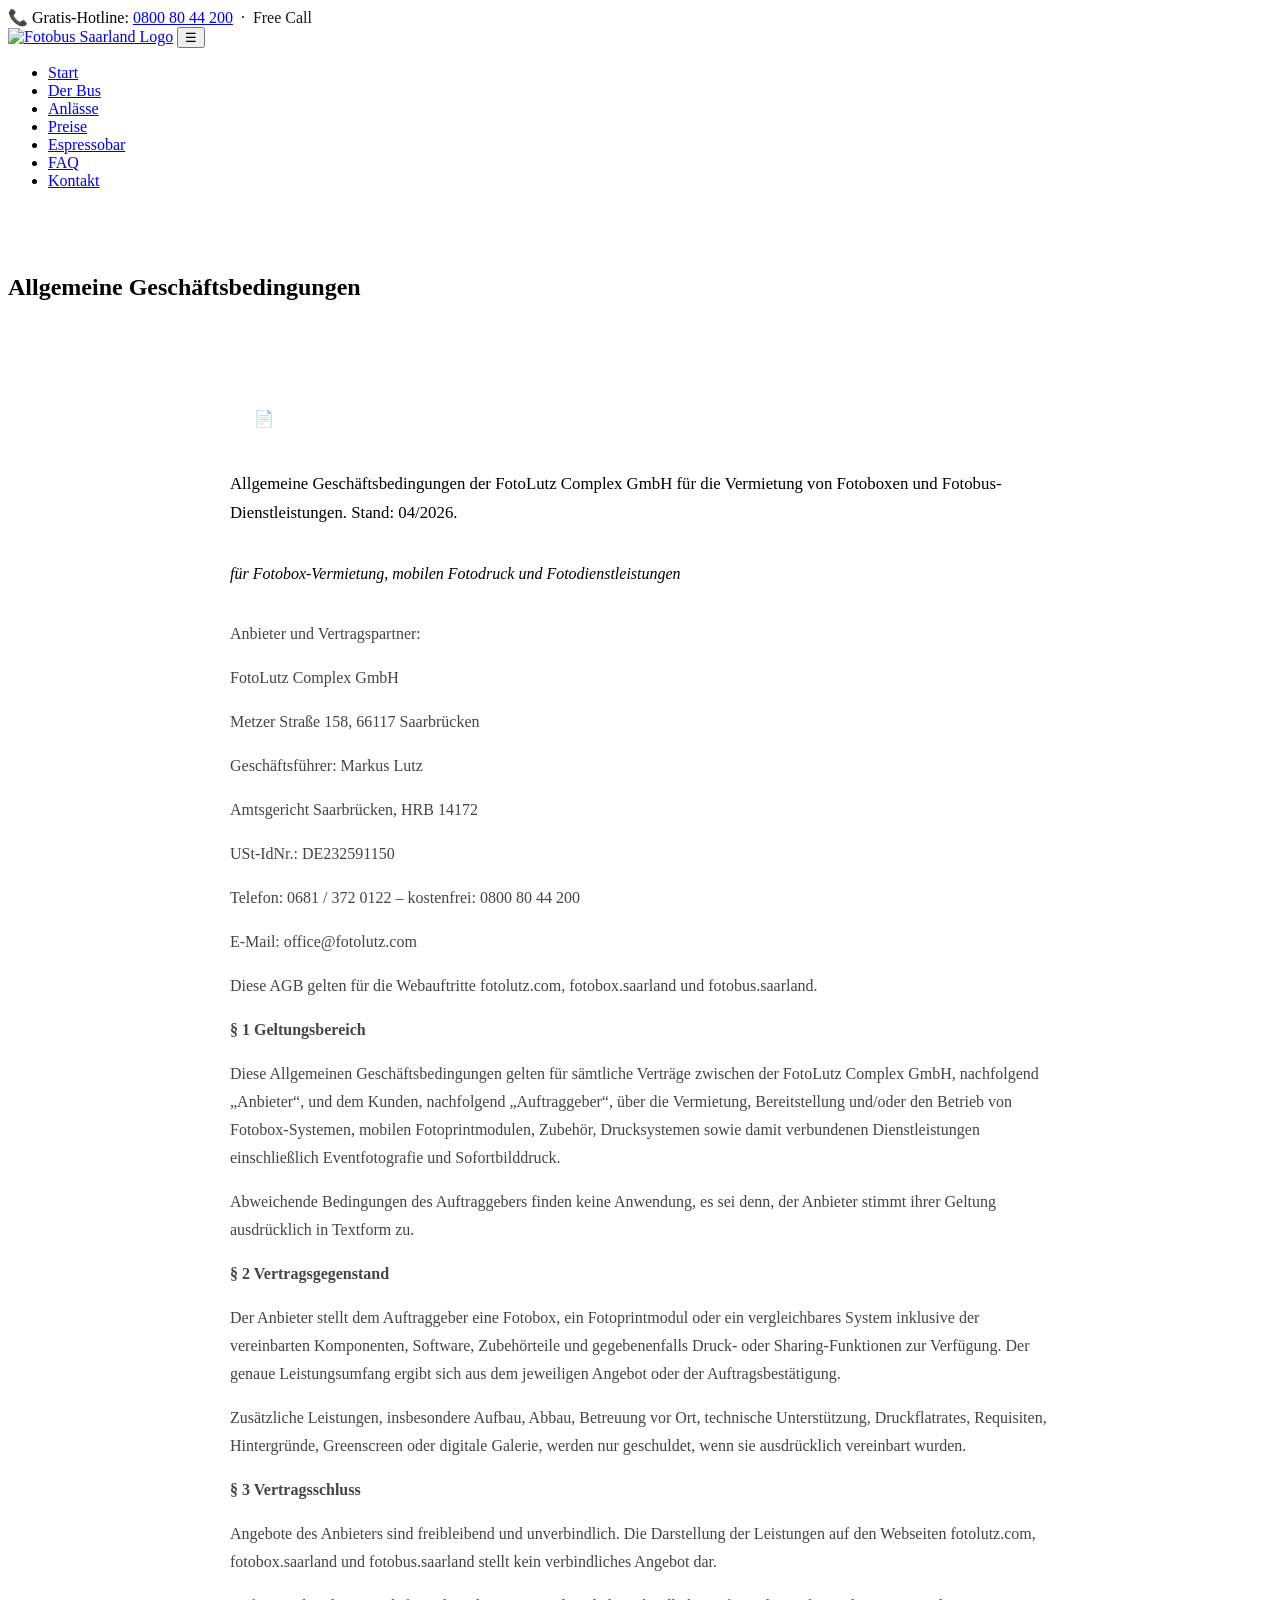
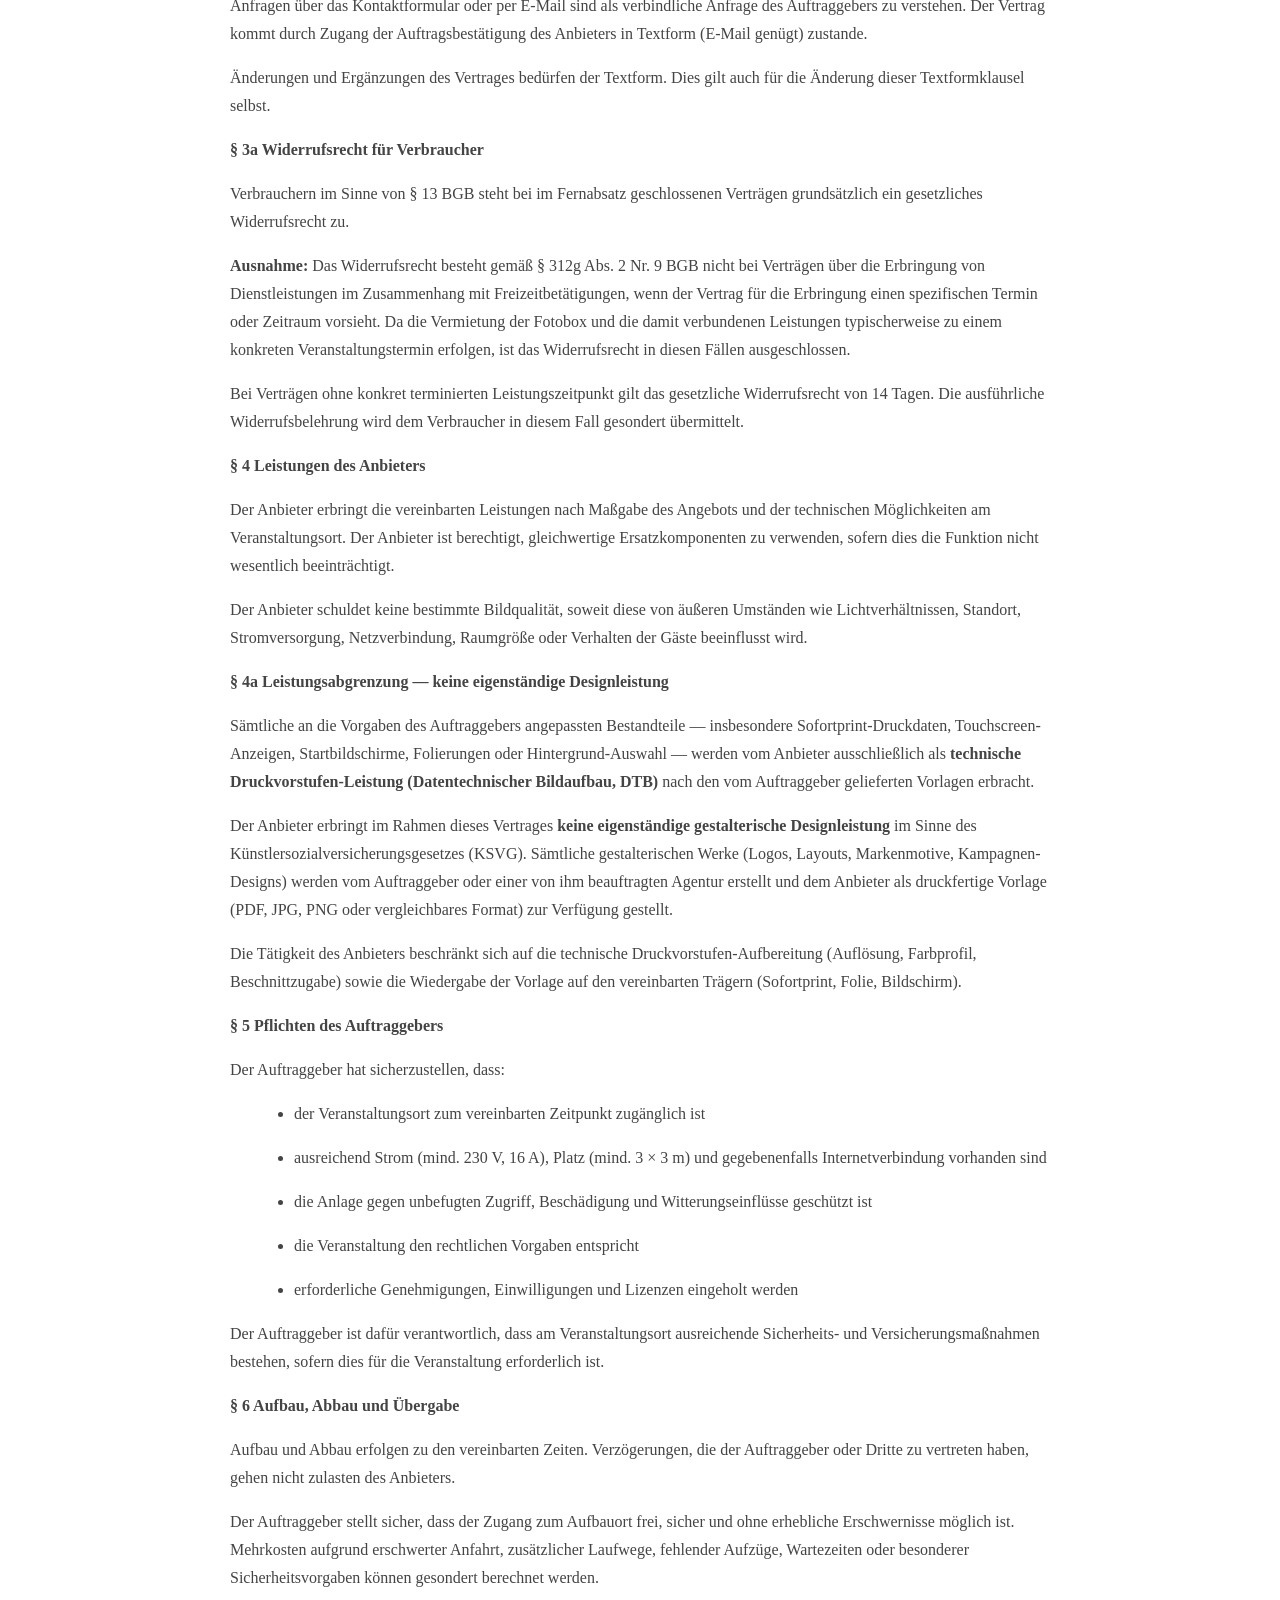
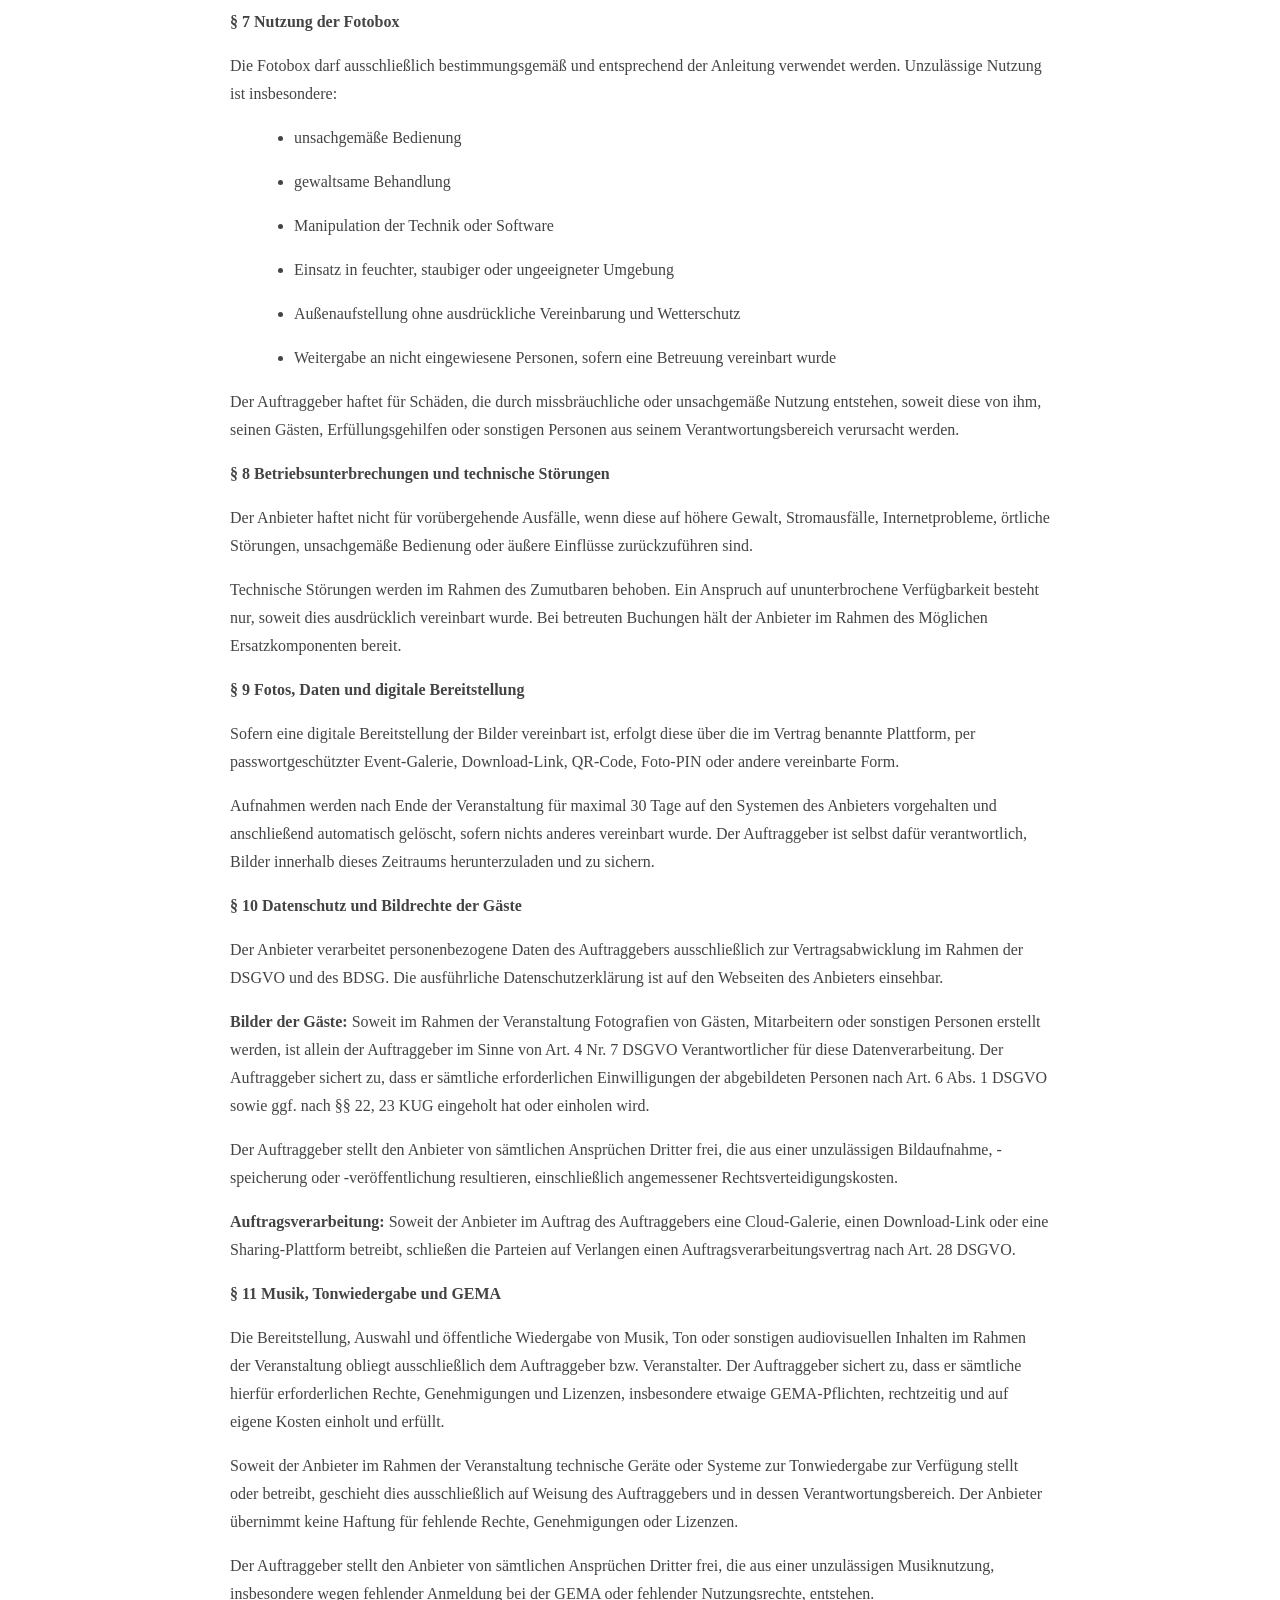
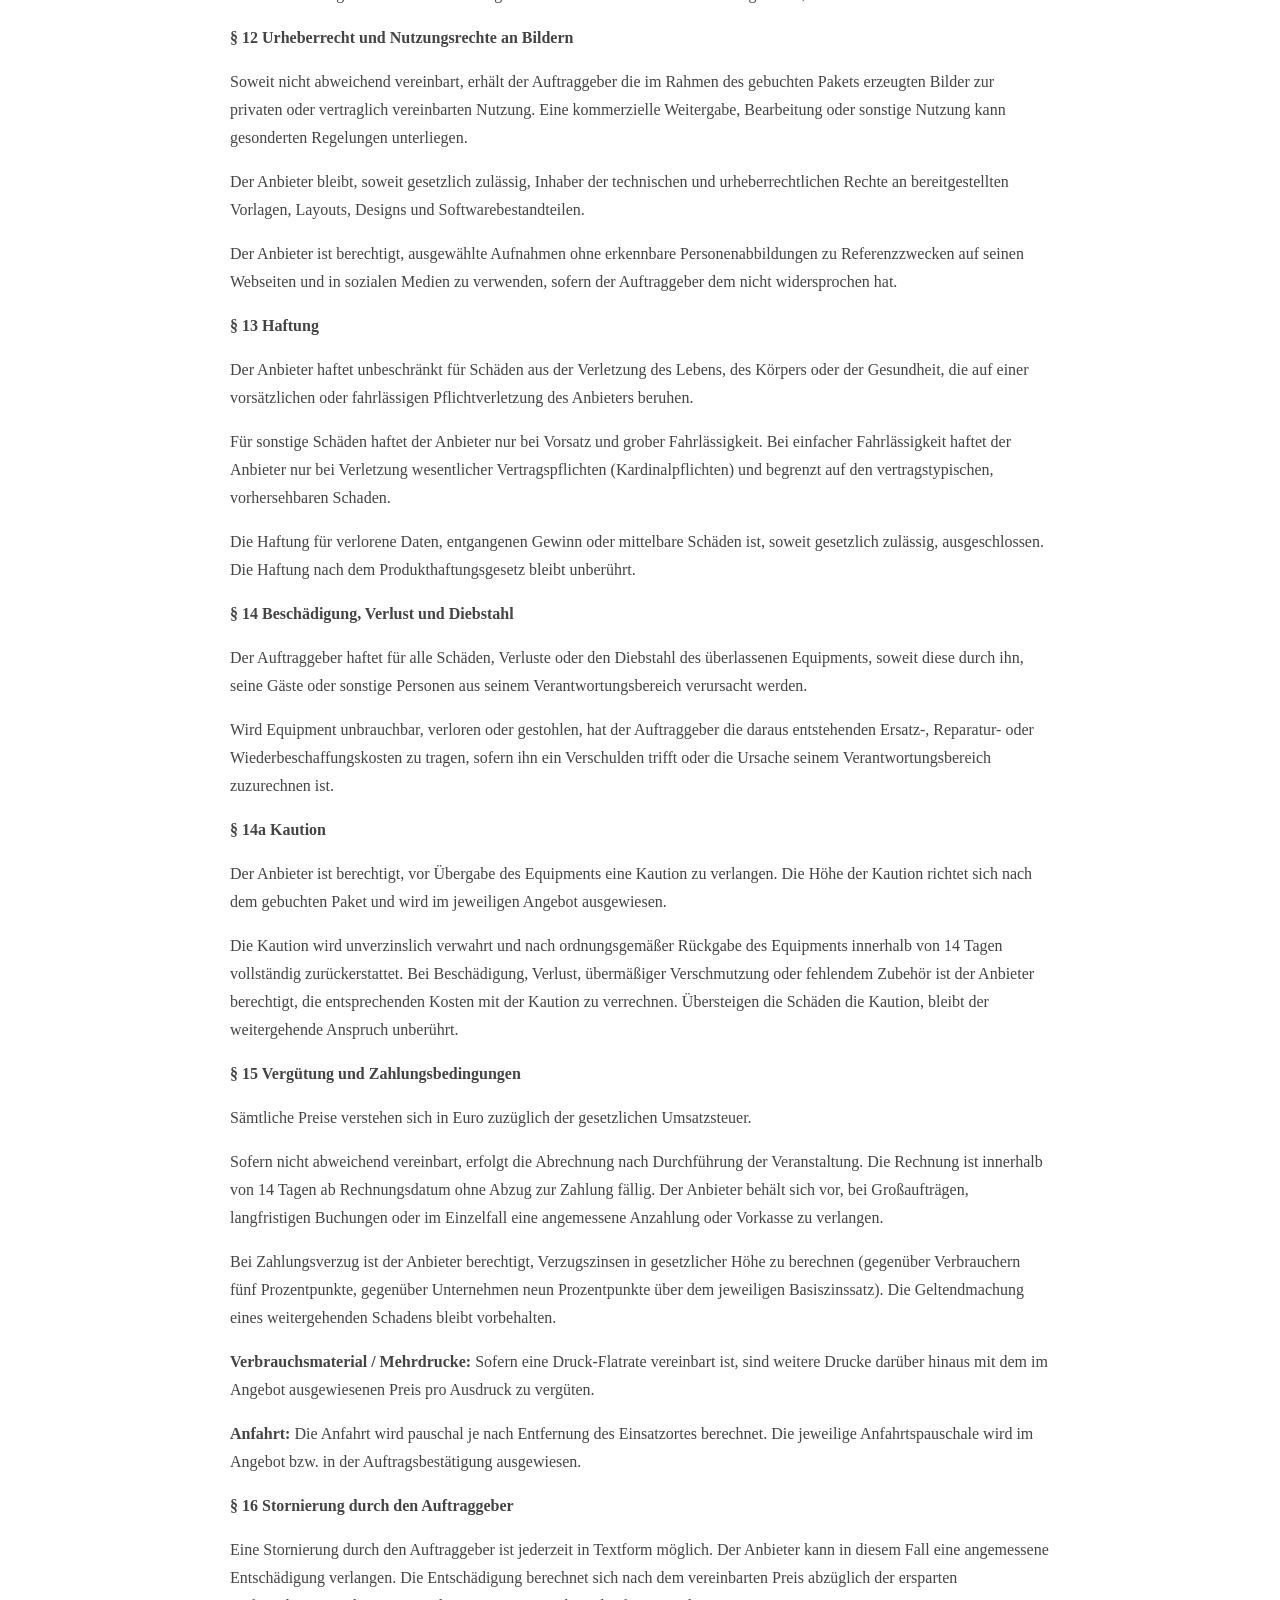
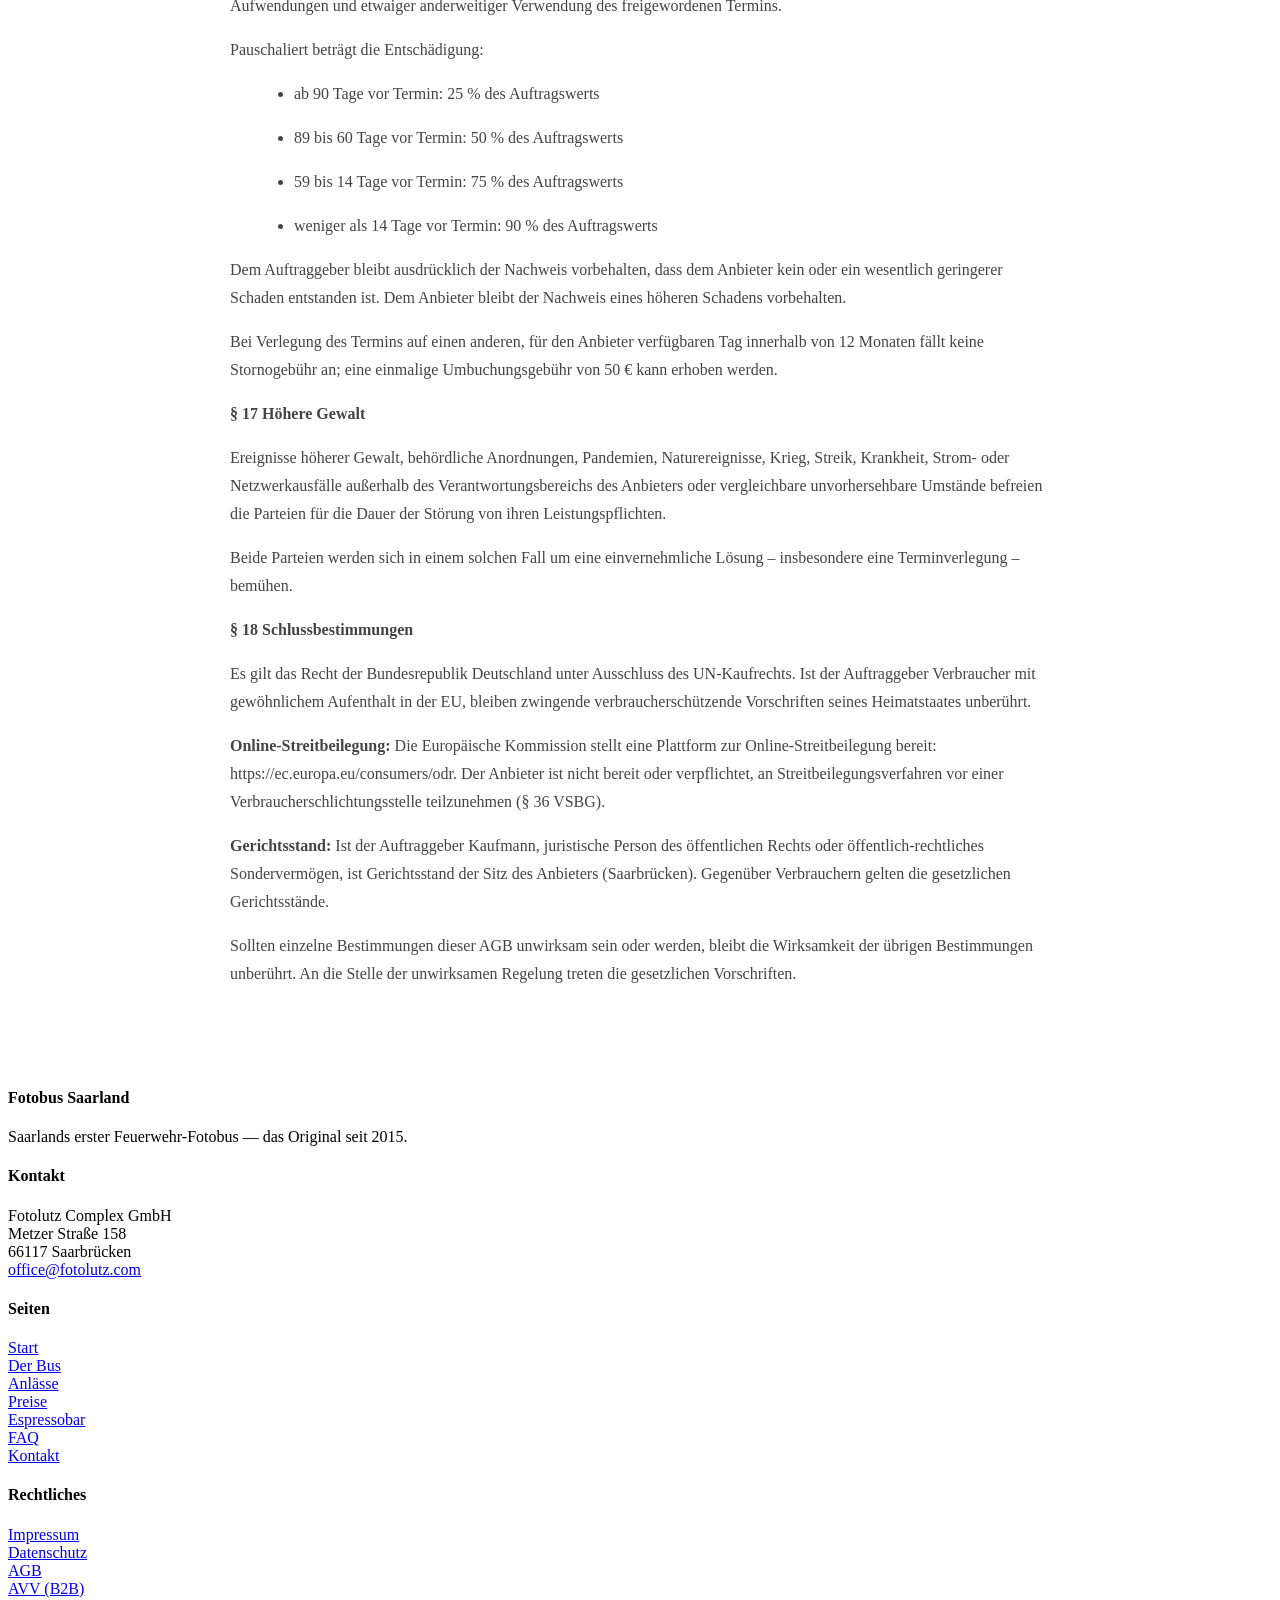
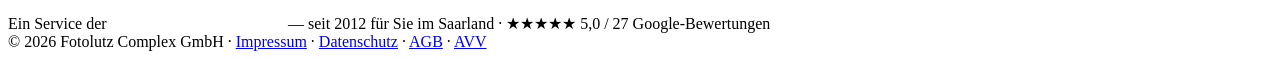
==== 06_Website_fotobus_saarland/agb.html @ db81fc32 "Eigene Espressobar-Seite + Menüpunkt — Add-on-Konzept, Preise-Seite entlastet" ====
<!doctype html>
<html lang="de">
<head>
<meta charset="utf-8">
<meta name="viewport" content="width=device-width, initial-scale=1">
<title>Allgemeine Geschäftsbedingungen (AGB) | Fotobus Saarland</title>
<meta name="description" content="AGB der FotoLutz Complex GmbH — Bedingungen zur Vermietung von Fotoboxen und Feuerwehr-Fotobus. Stand 04/2026.">
<meta name="robots" content="index, follow">
<link rel="canonical" href="https://fotobus.saarland/agb">
<link rel="icon" type="image/png" sizes="32x32" href="/assets/img/favicon-32x32.png">
<link rel="icon" type="image/png" sizes="16x16" href="/assets/img/favicon-16x16.png">
<link rel="icon" type="image/png" sizes="192x192" href="/assets/img/favicon-192x192.png">
<link rel="icon" type="image/png" sizes="512x512" href="/assets/img/favicon-512x512.png">
<link rel="apple-touch-icon" sizes="180x180" href="/assets/img/apple-touch-icon.png">
<link rel="shortcut icon" href="/favicon.ico">

<meta property="og:type" content="website">
<meta property="og:site_name" content="Fotobus Saarland">
<meta property="og:locale" content="de_DE">
<meta property="og:title" content="Allgemeine Geschäftsbedingungen (AGB) | Fotobus Saarland">
<meta property="og:description" content="AGB der FotoLutz Complex GmbH — Bedingungen zur Vermietung von Fotoboxen und Feuerwehr-Fotobus. Stand 04/2026.">
<meta property="og:image" content="https://fotobus.saarland/assets/img/og-default.jpg">
<meta property="og:url" content="https://fotobus.saarland/agb">

<link rel="stylesheet" href="/assets/css/style.css">
<style>
  .legal-content { max-width: 820px; margin: 0 auto; }
  .legal-content h2 { margin-top: 3rem; padding-top: 1.5rem; border-top: 2px solid var(--red); color: var(--dark); }
  .legal-content h2:first-of-type { border-top: 0; padding-top: 0; margin-top: 1rem; }
  .legal-content h3 { margin-top: 2rem; color: var(--red); font-size: 1.15rem; }
  .legal-content h4 { margin-top: 1.5rem; color: var(--dark); font-size: 1rem; }
  .legal-content p, .legal-content li { color: #444; line-height: 1.75; }
  .legal-content ul, .legal-content ol { margin: 1rem 0 1rem 1.5rem; }
  .legal-content li { margin-bottom: 0.5rem; }
  .legal-toc { background: var(--light); padding: 1.5rem 2rem; border-radius: 8px; border-left: 4px solid var(--red); margin: 2rem 0; }
  .legal-toc h3 { margin: 0 0 0.75rem; color: var(--red); }
  .legal-toc ol { margin: 0 0 0 1.25rem; padding: 0; }
  .legal-toc li { margin: 0.3rem 0; }
  .legal-toc a { color: var(--dark); text-decoration: none; }
  .legal-toc a:hover { color: var(--red); text-decoration: underline; }
  .legal-download { display: inline-block; padding: 0.75rem 1.5rem; background: var(--red); color: white; text-decoration: none; border-radius: 6px; font-weight: 600; margin-top: 1rem; }
  .legal-download:hover { background: var(--red-dark, #B50410); color: white; }
</style>
</head>
<body>

<div class="top-bar">📞 Gratis-Hotline: <a href="tel:0800804420">0800 80 44 200</a> &nbsp;·&nbsp; <span style="font-weight:400; opacity:.9;">Free Call</span></div>

<header class="site-header">
  <div class="container">
    <a href="/" aria-label="Fotobus Saarland Startseite"><img src="/assets/img/logo.png" alt="Fotobus Saarland Logo" class="logo"></a>
    <button class="nav-toggle" aria-label="Menü öffnen" aria-expanded="false">☰</button>
    <nav class="site-nav" aria-label="Hauptnavigation">
      <ul>
        <li><a href="/">Start</a></li>
        <li><a href="/der-bus.html">Der Bus</a></li>
        <li><a href="/anlaesse.html">Anlässe</a></li>
        <li><a href="/preise.html">Preise</a></li>
        <li><a href="/espressobar.html">Espressobar</a></li>
        <li><a href="/faq.html">FAQ</a></li>
        <li><a href="/kontakt.html">Kontakt</a></li>
      </ul>
    </nav>
  </div>
</header>

<section style="padding: 3rem 0 1.5rem;">
  <div class="container">
    <div class="divider"></div>
    <h1>Allgemeine Geschäftsbedingungen</h1>
  </div>
</section>

<section style="padding: 1rem 0 4rem;">
  <div class="container">
    <div class="legal-content">
<p style="margin-bottom: 1.5rem;"><a class="legal-download" href="/assets/docs/AGB_Fotolutz_2026.pdf" target="_blank" rel="noopener">📄 Als PDF herunterladen</a></p>
<p style="font-size: 1.05rem; color: var(--grey); margin-bottom: 2rem;">Allgemeine Geschäftsbedingungen der FotoLutz Complex GmbH für die Vermietung von Fotoboxen und Fotobus-Dienstleistungen. Stand: 04/2026.</p>
<p style="font-style:italic;color:var(--grey);margin-bottom:2rem;">für Fotobox-Vermietung, mobilen Fotodruck und Fotodienstleistungen</p><p>Anbieter und Vertragspartner:</p><p>FotoLutz Complex GmbH</p><p>Metzer Straße 158, 66117 Saarbrücken</p><p>Geschäftsführer: Markus Lutz</p><p>Amtsgericht Saarbrücken, HRB 14172</p><p>USt-IdNr.: DE232591150</p><p>Telefon: 0681 / 372 0122 – kostenfrei: 0800 80 44 200</p><p>E-Mail: office@fotolutz.com</p><p>Diese AGB gelten für die Webauftritte fotolutz.com, fotobox.saarland und fotobus.saarland.</p><p><strong>§ 1 Geltungsbereich</strong></p><p>Diese Allgemeinen Geschäftsbedingungen gelten für sämtliche Verträge zwischen der FotoLutz Complex GmbH, nachfolgend „Anbieter“, und dem Kunden, nachfolgend „Auftraggeber“, über die Vermietung, Bereitstellung und/oder den Betrieb von Fotobox-Systemen, mobilen Fotoprintmodulen, Zubehör, Drucksystemen sowie damit verbundenen Dienstleistungen einschließlich Eventfotografie und Sofortbilddruck.</p><p>Abweichende Bedingungen des Auftraggebers finden keine Anwendung, es sei denn, der Anbieter stimmt ihrer Geltung ausdrücklich in Textform zu.</p><p><strong>§ 2 Vertragsgegenstand</strong></p><p>Der Anbieter stellt dem Auftraggeber eine Fotobox, ein Fotoprintmodul oder ein vergleichbares System inklusive der vereinbarten Komponenten, Software, Zubehörteile und gegebenenfalls Druck- oder Sharing-Funktionen zur Verfügung. Der genaue Leistungsumfang ergibt sich aus dem jeweiligen Angebot oder der Auftragsbestätigung.</p><p>Zusätzliche Leistungen, insbesondere Aufbau, Abbau, Betreuung vor Ort, technische Unterstützung, Druckflatrates, Requisiten, Hintergründe, Greenscreen oder digitale Galerie, werden nur geschuldet, wenn sie ausdrücklich vereinbart wurden.</p><p><strong>§ 3 Vertragsschluss</strong></p><p>Angebote des Anbieters sind freibleibend und unverbindlich. Die Darstellung der Leistungen auf den Webseiten fotolutz.com, fotobox.saarland und fotobus.saarland stellt kein verbindliches Angebot dar.</p><p>Anfragen über das Kontaktformular oder per E-Mail sind als verbindliche Anfrage des Auftraggebers zu verstehen. Der Vertrag kommt durch Zugang der Auftragsbestätigung des Anbieters in Textform (E-Mail genügt) zustande.</p><p>Änderungen und Ergänzungen des Vertrages bedürfen der Textform. Dies gilt auch für die Änderung dieser Textformklausel selbst.</p><p><strong>§ 3a Widerrufsrecht für Verbraucher</strong></p><p>Verbrauchern im Sinne von § 13 BGB steht bei im Fernabsatz geschlossenen Verträgen grundsätzlich ein gesetzliches Widerrufsrecht zu.</p><p><strong>Ausnahme:</strong> Das Widerrufsrecht besteht gemäß § 312g Abs. 2 Nr. 9 BGB nicht bei Verträgen über die Erbringung von Dienstleistungen im Zusammenhang mit Freizeitbetätigungen, wenn der Vertrag für die Erbringung einen spezifischen Termin oder Zeitraum vorsieht. Da die Vermietung der Fotobox und die damit verbundenen Leistungen typischerweise zu einem konkreten Veranstaltungstermin erfolgen, ist das Widerrufsrecht in diesen Fällen ausgeschlossen.</p><p>Bei Verträgen ohne konkret terminierten Leistungszeitpunkt gilt das gesetzliche Widerrufsrecht von 14 Tagen. Die ausführliche Widerrufsbelehrung wird dem Verbraucher in diesem Fall gesondert übermittelt.</p><p><strong>§ 4 Leistungen des Anbieters</strong></p><p>Der Anbieter erbringt die vereinbarten Leistungen nach Maßgabe des Angebots und der technischen Möglichkeiten am Veranstaltungsort. Der Anbieter ist berechtigt, gleichwertige Ersatzkomponenten zu verwenden, sofern dies die Funktion nicht wesentlich beeinträchtigt.</p><p>Der Anbieter schuldet keine bestimmte Bildqualität, soweit diese von äußeren Umständen wie Lichtverhältnissen, Standort, Stromversorgung, Netzverbindung, Raumgröße oder Verhalten der Gäste beeinflusst wird.</p><p><strong>§ 4a Leistungsabgrenzung — keine eigenständige Designleistung</strong></p><p>Sämtliche an die Vorgaben des Auftraggebers angepassten Bestandteile — insbesondere Sofortprint-Druckdaten, Touchscreen-Anzeigen, Startbildschirme, Folierungen oder Hintergrund-Auswahl — werden vom Anbieter ausschließlich als <strong>technische Druckvorstufen-Leistung (Datentechnischer Bildaufbau, DTB)</strong> nach den vom Auftraggeber gelieferten Vorlagen erbracht.</p><p>Der Anbieter erbringt im Rahmen dieses Vertrages <strong>keine eigenständige gestalterische Designleistung</strong> im Sinne des Künstlersozialversicherungsgesetzes (KSVG). Sämtliche gestalterischen Werke (Logos, Layouts, Markenmotive, Kampagnen-Designs) werden vom Auftraggeber oder einer von ihm beauftragten Agentur erstellt und dem Anbieter als druckfertige Vorlage (PDF, JPG, PNG oder vergleichbares Format) zur Verfügung gestellt.</p><p>Die Tätigkeit des Anbieters beschränkt sich auf die technische Druckvorstufen-Aufbereitung (Auflösung, Farbprofil, Beschnittzugabe) sowie die Wiedergabe der Vorlage auf den vereinbarten Trägern (Sofortprint, Folie, Bildschirm).</p><p><strong>§ 5 Pflichten des Auftraggebers</strong></p><p>Der Auftraggeber hat sicherzustellen, dass:</p><ul><li><p>der Veranstaltungsort zum vereinbarten Zeitpunkt zugänglich ist</p></li><li><p>ausreichend Strom (mind. 230 V, 16 A), Platz (mind. 3 × 3 m) und gegebenenfalls Internetverbindung vorhanden sind</p></li><li><p>die Anlage gegen unbefugten Zugriff, Beschädigung und Witterungseinflüsse geschützt ist</p></li><li><p>die Veranstaltung den rechtlichen Vorgaben entspricht</p></li><li><p>erforderliche Genehmigungen, Einwilligungen und Lizenzen eingeholt werden</p></li></ul><p>Der Auftraggeber ist dafür verantwortlich, dass am Veranstaltungsort ausreichende Sicherheits- und Versicherungsmaßnahmen bestehen, sofern dies für die Veranstaltung erforderlich ist.</p><p><strong>§ 6 Aufbau, Abbau und Übergabe</strong></p><p>Aufbau und Abbau erfolgen zu den vereinbarten Zeiten. Verzögerungen, die der Auftraggeber oder Dritte zu vertreten haben, gehen nicht zulasten des Anbieters.</p><p>Der Auftraggeber stellt sicher, dass der Zugang zum Aufbauort frei, sicher und ohne erhebliche Erschwernisse möglich ist. Mehrkosten aufgrund erschwerter Anfahrt, zusätzlicher Laufwege, fehlender Aufzüge, Wartezeiten oder besonderer Sicherheitsvorgaben können gesondert berechnet werden.</p><p><strong>§ 7 Nutzung der Fotobox</strong></p><p>Die Fotobox darf ausschließlich bestimmungsgemäß und entsprechend der Anleitung verwendet werden. Unzulässige Nutzung ist insbesondere:</p><ul><li><p>unsachgemäße Bedienung</p></li><li><p>gewaltsame Behandlung</p></li><li><p>Manipulation der Technik oder Software</p></li><li><p>Einsatz in feuchter, staubiger oder ungeeigneter Umgebung</p></li><li><p>Außenaufstellung ohne ausdrückliche Vereinbarung und Wetterschutz</p></li><li><p>Weitergabe an nicht eingewiesene Personen, sofern eine Betreuung vereinbart wurde</p></li></ul><p>Der Auftraggeber haftet für Schäden, die durch missbräuchliche oder unsachgemäße Nutzung entstehen, soweit diese von ihm, seinen Gästen, Erfüllungsgehilfen oder sonstigen Personen aus seinem Verantwortungsbereich verursacht werden.</p><p><strong>§ 8 Betriebsunterbrechungen und technische Störungen</strong></p><p>Der Anbieter haftet nicht für vorübergehende Ausfälle, wenn diese auf höhere Gewalt, Stromausfälle, Internetprobleme, örtliche Störungen, unsachgemäße Bedienung oder äußere Einflüsse zurückzuführen sind.</p><p>Technische Störungen werden im Rahmen des Zumutbaren behoben. Ein Anspruch auf ununterbrochene Verfügbarkeit besteht nur, soweit dies ausdrücklich vereinbart wurde. Bei betreuten Buchungen hält der Anbieter im Rahmen des Möglichen Ersatzkomponenten bereit.</p><p><strong>§ 9 Fotos, Daten und digitale Bereitstellung</strong></p><p>Sofern eine digitale Bereitstellung der Bilder vereinbart ist, erfolgt diese über die im Vertrag benannte Plattform, per passwortgeschützter Event-Galerie, Download-Link, QR-Code, Foto-PIN oder andere vereinbarte Form.</p><p>Aufnahmen werden nach Ende der Veranstaltung für maximal 30 Tage auf den Systemen des Anbieters vorgehalten und anschließend automatisch gelöscht, sofern nichts anderes vereinbart wurde. Der Auftraggeber ist selbst dafür verantwortlich, Bilder innerhalb dieses Zeitraums herunterzuladen und zu sichern.</p><p><strong>§ 10 Datenschutz und Bildrechte der Gäste</strong></p><p>Der Anbieter verarbeitet personenbezogene Daten des Auftraggebers ausschließlich zur Vertragsabwicklung im Rahmen der DSGVO und des BDSG. Die ausführliche Datenschutzerklärung ist auf den Webseiten des Anbieters einsehbar.</p><p><strong>Bilder der Gäste:</strong> Soweit im Rahmen der Veranstaltung Fotografien von Gästen, Mitarbeitern oder sonstigen Personen erstellt werden, ist allein der Auftraggeber im Sinne von Art. 4 Nr. 7 DSGVO Verantwortlicher für diese Datenverarbeitung. Der Auftraggeber sichert zu, dass er sämtliche erforderlichen Einwilligungen der abgebildeten Personen nach Art. 6 Abs. 1 DSGVO sowie ggf. nach §§ 22, 23 KUG eingeholt hat oder einholen wird.</p><p>Der Auftraggeber stellt den Anbieter von sämtlichen Ansprüchen Dritter frei, die aus einer unzulässigen Bildaufnahme, -speicherung oder -veröffentlichung resultieren, einschließlich angemessener Rechtsverteidigungskosten.</p><p><strong>Auftragsverarbeitung:</strong> Soweit der Anbieter im Auftrag des Auftraggebers eine Cloud-Galerie, einen Download-Link oder eine Sharing-Plattform betreibt, schließen die Parteien auf Verlangen einen Auftragsverarbeitungsvertrag nach Art. 28 DSGVO.</p><p><strong>§ 11 Musik, Tonwiedergabe und GEMA</strong></p><p>Die Bereitstellung, Auswahl und öffentliche Wiedergabe von Musik, Ton oder sonstigen audiovisuellen Inhalten im Rahmen der Veranstaltung obliegt ausschließlich dem Auftraggeber bzw. Veranstalter. Der Auftraggeber sichert zu, dass er sämtliche hierfür erforderlichen Rechte, Genehmigungen und Lizenzen, insbesondere etwaige GEMA-Pflichten, rechtzeitig und auf eigene Kosten einholt und erfüllt.</p><p>Soweit der Anbieter im Rahmen der Veranstaltung technische Geräte oder Systeme zur Tonwiedergabe zur Verfügung stellt oder betreibt, geschieht dies ausschließlich auf Weisung des Auftraggebers und in dessen Verantwortungsbereich. Der Anbieter übernimmt keine Haftung für fehlende Rechte, Genehmigungen oder Lizenzen.</p><p>Der Auftraggeber stellt den Anbieter von sämtlichen Ansprüchen Dritter frei, die aus einer unzulässigen Musiknutzung, insbesondere wegen fehlender Anmeldung bei der GEMA oder fehlender Nutzungsrechte, entstehen.</p><p><strong>§ 12 Urheberrecht und Nutzungsrechte an Bildern</strong></p><p>Soweit nicht abweichend vereinbart, erhält der Auftraggeber die im Rahmen des gebuchten Pakets erzeugten Bilder zur privaten oder vertraglich vereinbarten Nutzung. Eine kommerzielle Weitergabe, Bearbeitung oder sonstige Nutzung kann gesonderten Regelungen unterliegen.</p><p>Der Anbieter bleibt, soweit gesetzlich zulässig, Inhaber der technischen und urheberrechtlichen Rechte an bereitgestellten Vorlagen, Layouts, Designs und Softwarebestandteilen.</p><p>Der Anbieter ist berechtigt, ausgewählte Aufnahmen ohne erkennbare Personenabbildungen zu Referenzzwecken auf seinen Webseiten und in sozialen Medien zu verwenden, sofern der Auftraggeber dem nicht widersprochen hat.</p><p><strong>§ 13 Haftung</strong></p><p>Der Anbieter haftet unbeschränkt für Schäden aus der Verletzung des Lebens, des Körpers oder der Gesundheit, die auf einer vorsätzlichen oder fahrlässigen Pflichtverletzung des Anbieters beruhen.</p><p>Für sonstige Schäden haftet der Anbieter nur bei Vorsatz und grober Fahrlässigkeit. Bei einfacher Fahrlässigkeit haftet der Anbieter nur bei Verletzung wesentlicher Vertragspflichten (Kardinalpflichten) und begrenzt auf den vertragstypischen, vorhersehbaren Schaden.</p><p>Die Haftung für verlorene Daten, entgangenen Gewinn oder mittelbare Schäden ist, soweit gesetzlich zulässig, ausgeschlossen. Die Haftung nach dem Produkthaftungsgesetz bleibt unberührt.</p><p><strong>§ 14 Beschädigung, Verlust und Diebstahl</strong></p><p>Der Auftraggeber haftet für alle Schäden, Verluste oder den Diebstahl des überlassenen Equipments, soweit diese durch ihn, seine Gäste oder sonstige Personen aus seinem Verantwortungsbereich verursacht werden.</p><p>Wird Equipment unbrauchbar, verloren oder gestohlen, hat der Auftraggeber die daraus entstehenden Ersatz-, Reparatur- oder Wiederbeschaffungskosten zu tragen, sofern ihn ein Verschulden trifft oder die Ursache seinem Verantwortungsbereich zuzurechnen ist.</p><p><strong>§ 14a Kaution</strong></p><p>Der Anbieter ist berechtigt, vor Übergabe des Equipments eine Kaution zu verlangen. Die Höhe der Kaution richtet sich nach dem gebuchten Paket und wird im jeweiligen Angebot ausgewiesen.</p><p>Die Kaution wird unverzinslich verwahrt und nach ordnungsgemäßer Rückgabe des Equipments innerhalb von 14 Tagen vollständig zurückerstattet. Bei Beschädigung, Verlust, übermäßiger Verschmutzung oder fehlendem Zubehör ist der Anbieter berechtigt, die entsprechenden Kosten mit der Kaution zu verrechnen. Übersteigen die Schäden die Kaution, bleibt der weitergehende Anspruch unberührt.</p><p><strong>§ 15 Vergütung und Zahlungsbedingungen</strong></p><p>Sämtliche Preise verstehen sich in Euro zuzüglich der gesetzlichen Umsatzsteuer.</p><p>Sofern nicht abweichend vereinbart, erfolgt die Abrechnung nach Durchführung der Veranstaltung. Die Rechnung ist innerhalb von 14 Tagen ab Rechnungsdatum ohne Abzug zur Zahlung fällig. Der Anbieter behält sich vor, bei Großaufträgen, langfristigen Buchungen oder im Einzelfall eine angemessene Anzahlung oder Vorkasse zu verlangen.</p><p>Bei Zahlungsverzug ist der Anbieter berechtigt, Verzugszinsen in gesetzlicher Höhe zu berechnen (gegenüber Verbrauchern fünf Prozentpunkte, gegenüber Unternehmen neun Prozentpunkte über dem jeweiligen Basiszinssatz). Die Geltendmachung eines weitergehenden Schadens bleibt vorbehalten.</p><p><strong>Verbrauchsmaterial / Mehrdrucke:</strong> Sofern eine Druck-Flatrate vereinbart ist, sind weitere Drucke darüber hinaus mit dem im Angebot ausgewiesenen Preis pro Ausdruck zu vergüten.</p><p><strong>Anfahrt:</strong> Die Anfahrt wird pauschal je nach Entfernung des Einsatzortes berechnet. Die jeweilige Anfahrtspauschale wird im Angebot bzw. in der Auftragsbestätigung ausgewiesen.</p><p><strong>§ 16 Stornierung durch den Auftraggeber</strong></p><p>Eine Stornierung durch den Auftraggeber ist jederzeit in Textform möglich. Der Anbieter kann in diesem Fall eine angemessene Entschädigung verlangen. Die Entschädigung berechnet sich nach dem vereinbarten Preis abzüglich der ersparten Aufwendungen und etwaiger anderweitiger Verwendung des freigewordenen Termins.</p><p>Pauschaliert beträgt die Entschädigung:</p><ul><li><p>ab 90 Tage vor Termin: 25 % des Auftragswerts</p></li><li><p>89 bis 60 Tage vor Termin: 50 % des Auftragswerts</p></li><li><p>59 bis 14 Tage vor Termin: 75 % des Auftragswerts</p></li><li><p>weniger als 14 Tage vor Termin: 90 % des Auftragswerts</p></li></ul><p>Dem Auftraggeber bleibt ausdrücklich der Nachweis vorbehalten, dass dem Anbieter kein oder ein wesentlich geringerer Schaden entstanden ist. Dem Anbieter bleibt der Nachweis eines höheren Schadens vorbehalten.</p><p>Bei Verlegung des Termins auf einen anderen, für den Anbieter verfügbaren Tag innerhalb von 12 Monaten fällt keine Stornogebühr an; eine einmalige Umbuchungsgebühr von 50 € kann erhoben werden.</p><p><strong>§ 17 Höhere Gewalt</strong></p><p>Ereignisse höherer Gewalt, behördliche Anordnungen, Pandemien, Naturereignisse, Krieg, Streik, Krankheit, Strom- oder Netzwerkausfälle außerhalb des Verantwortungsbereichs des Anbieters oder vergleichbare unvorhersehbare Umstände befreien die Parteien für die Dauer der Störung von ihren Leistungspflichten.</p><p>Beide Parteien werden sich in einem solchen Fall um eine einvernehmliche Lösung – insbesondere eine Terminverlegung – bemühen.</p><p><strong>§ 18 Schlussbestimmungen</strong></p><p>Es gilt das Recht der Bundesrepublik Deutschland unter Ausschluss des UN-Kaufrechts. Ist der Auftraggeber Verbraucher mit gewöhnlichem Aufenthalt in der EU, bleiben zwingende verbraucherschützende Vorschriften seines Heimatstaates unberührt.</p><p><strong>Online-Streitbeilegung:</strong> Die Europäische Kommission stellt eine Plattform zur Online-Streitbeilegung bereit: https://ec.europa.eu/consumers/odr. Der Anbieter ist nicht bereit oder verpflichtet, an Streitbeilegungsverfahren vor einer Verbraucherschlichtungsstelle teilzunehmen (§ 36 VSBG).</p><p><strong>Gerichtsstand:</strong> Ist der Auftraggeber Kaufmann, juristische Person des öffentlichen Rechts oder öffentlich-rechtliches Sondervermögen, ist Gerichtsstand der Sitz des Anbieters (Saarbrücken). Gegenüber Verbrauchern gelten die gesetzlichen Gerichtsstände.</p><p>Sollten einzelne Bestimmungen dieser AGB unwirksam sein oder werden, bleibt die Wirksamkeit der übrigen Bestimmungen unberührt. An die Stelle der unwirksamen Regelung treten die gesetzlichen Vorschriften.</p>

    </div>
  </div>
</section>

<footer class="site-footer">
  <div class="container">
    <div class="footer-grid">
      <div><h4>Fotobus Saarland</h4><p>Saarlands erster Feuerwehr-Fotobus — das Original seit 2015.</p></div>
      <div><h4>Kontakt</h4><p>Fotolutz Complex GmbH<br>Metzer Straße 158<br>66117 Saarbrücken<br><a href="mailto:office@fotolutz.com">office@fotolutz.com</a></p></div>
      <div><h4>Seiten</h4><p><a href="/">Start</a><br><a href="/der-bus.html">Der Bus</a><br><a href="/anlaesse.html">Anlässe</a><br><a href="/preise.html">Preise</a><br><a href="/espressobar.html">Espressobar</a><br><a href="/faq.html">FAQ</a><br><a href="/kontakt.html">Kontakt</a></p></div>
      <div><h4>Rechtliches</h4><p><a href="/impressum.html">Impressum</a><br><a href="/datenschutz.html">Datenschutz</a><br><a href="/agb.html">AGB</a><br><a href="/avv.html">AVV (B2B)</a></p></div>
    </div>
    <div class="footer-bottom">Ein Service der <strong style="color: white;">Fotolutz Complex GmbH</strong> — seit 2012 für Sie im Saarland · ★★★★★ 5,0 / 27 Google-Bewertungen<br>© 2026 Fotolutz Complex GmbH · <a href="/impressum.html">Impressum</a> · <a href="/datenschutz.html">Datenschutz</a> · <a href="/agb.html">AGB</a> · <a href="/avv.html">AVV</a></div>
  </div>
</footer>
<script src="/assets/js/main.js" defer></script>
</body>
</html>
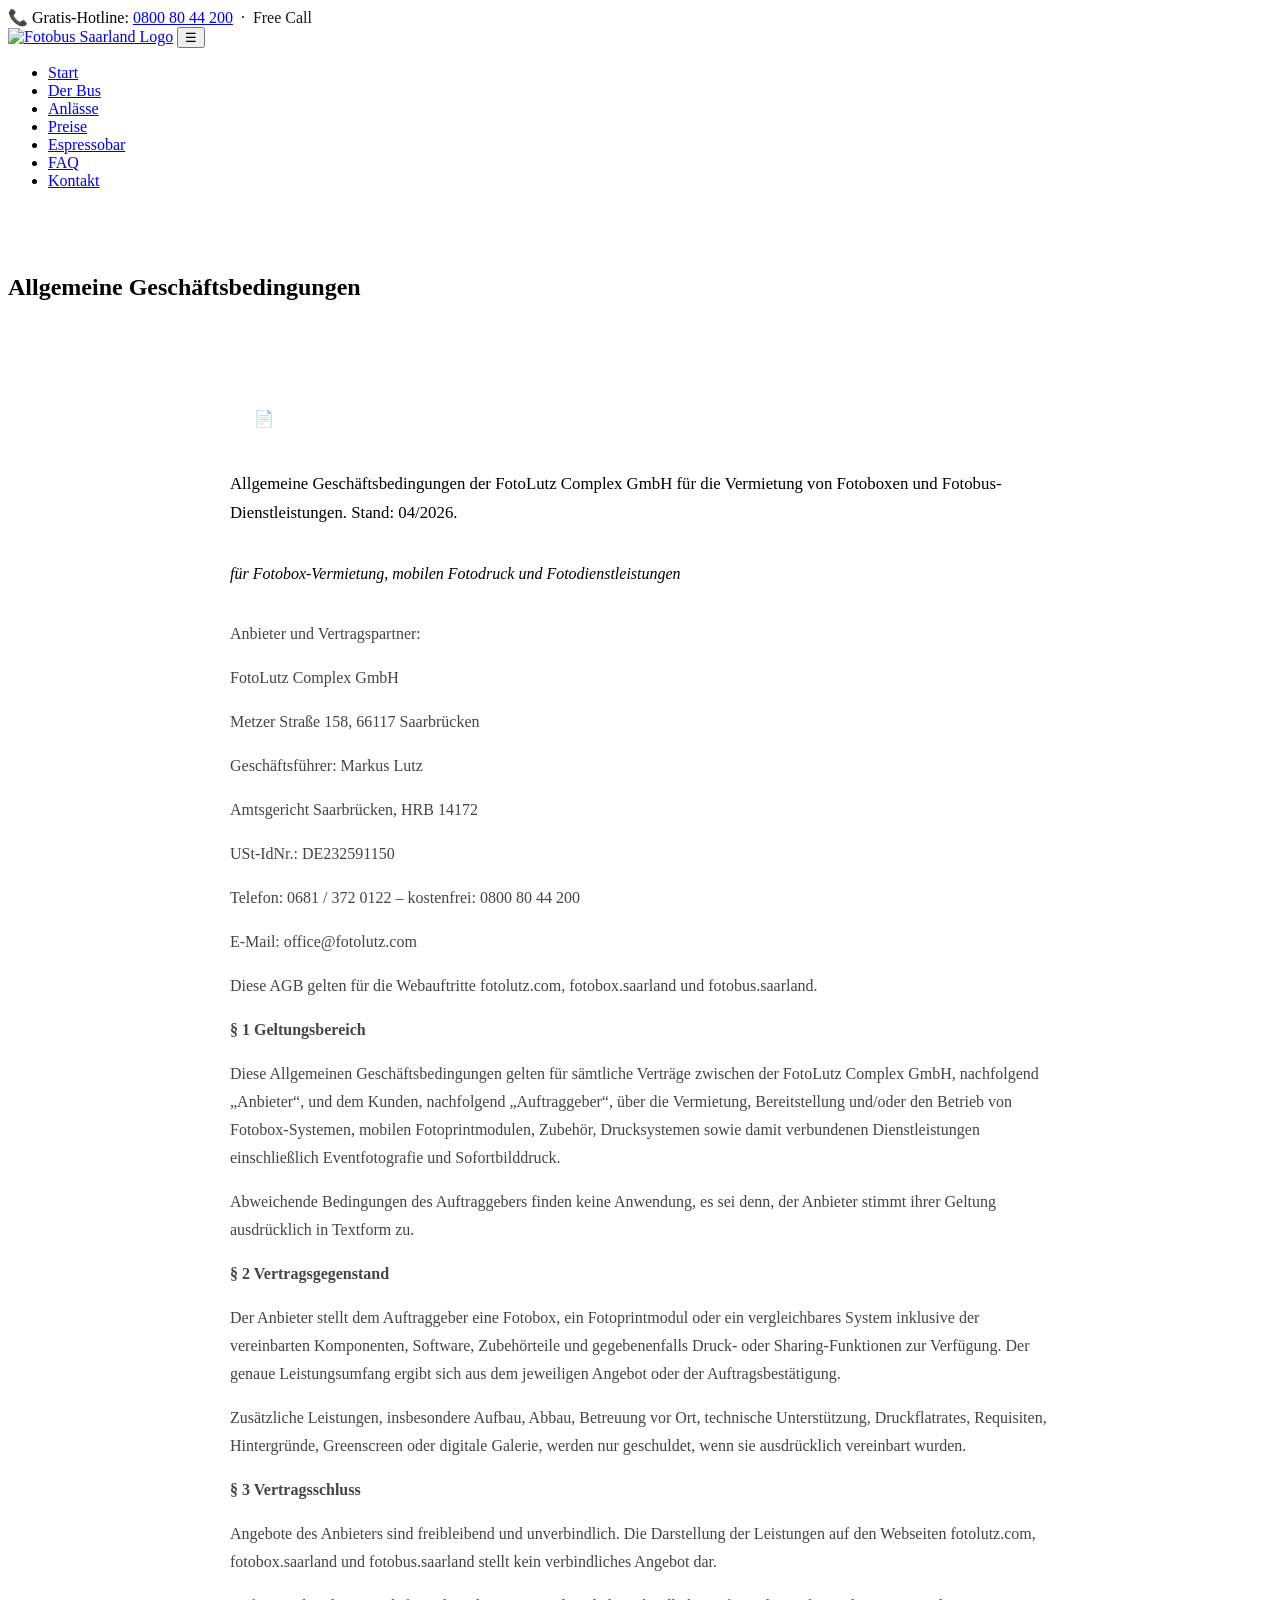
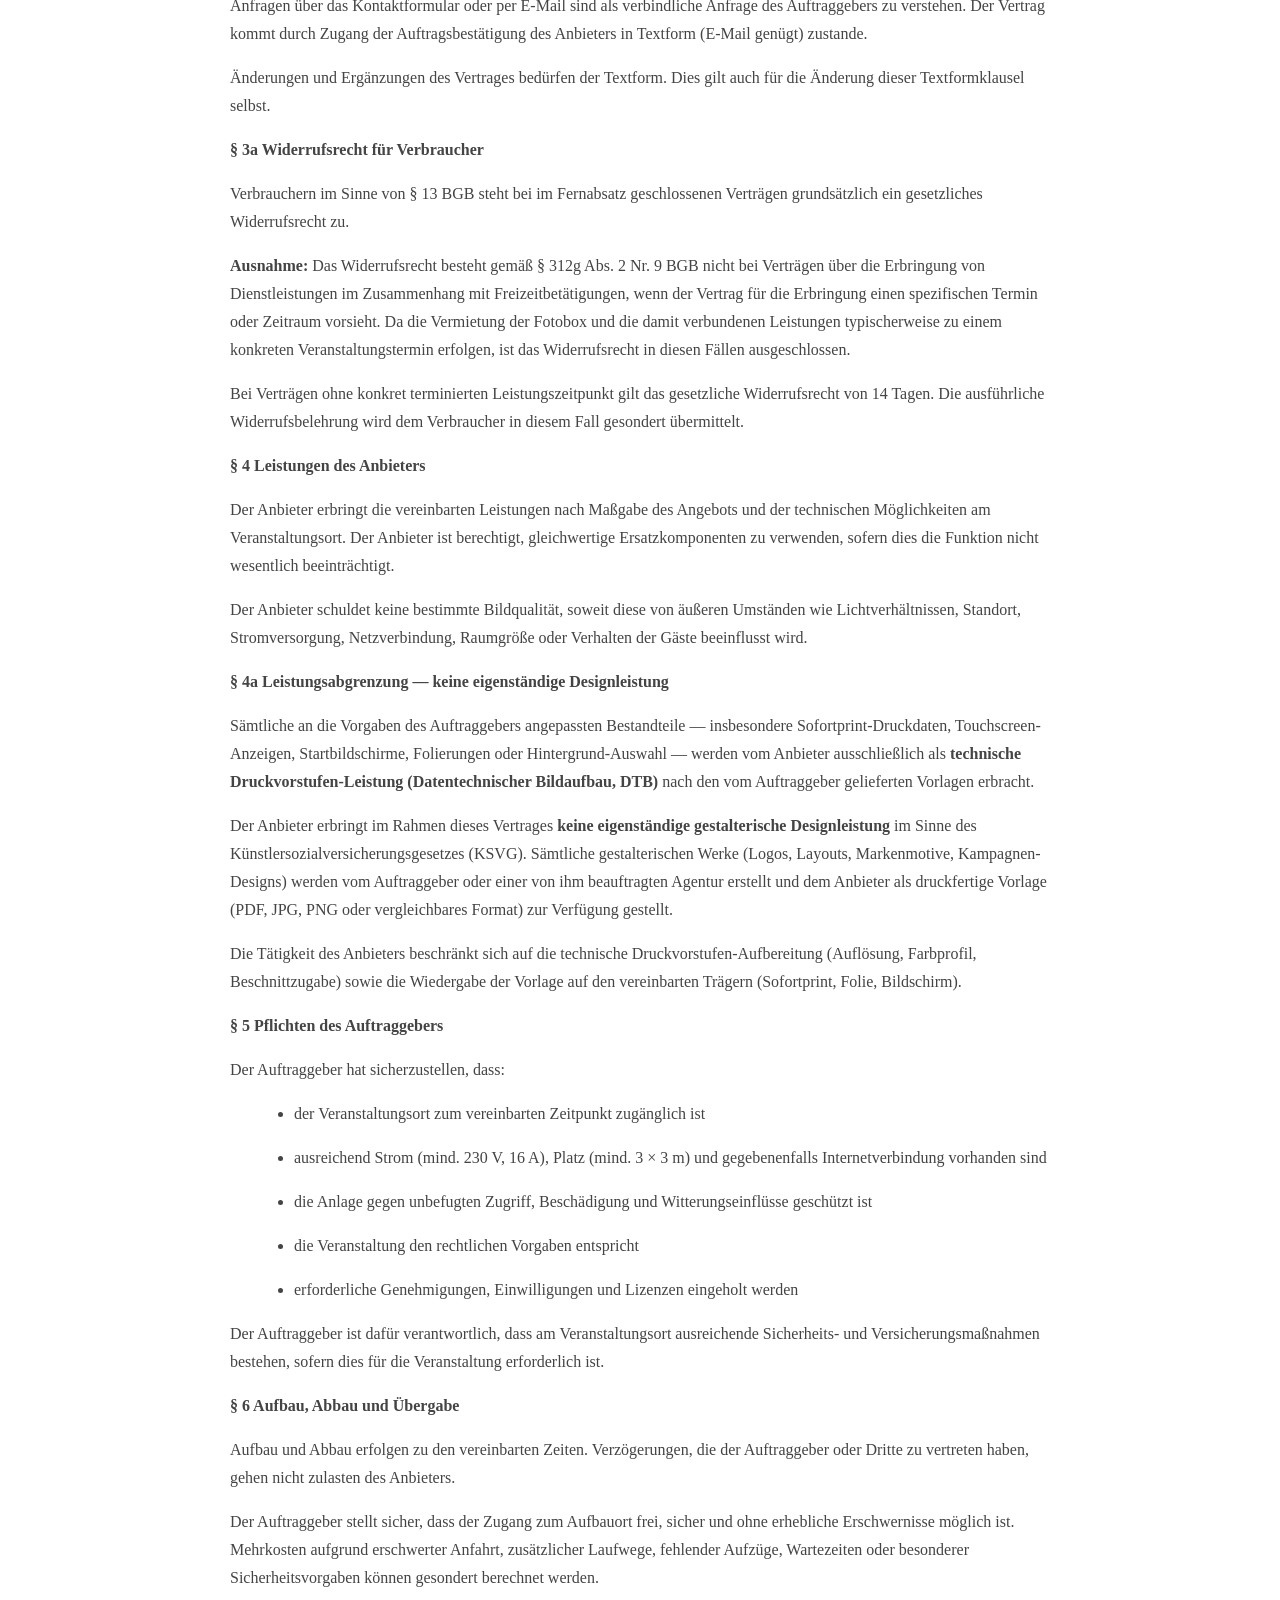
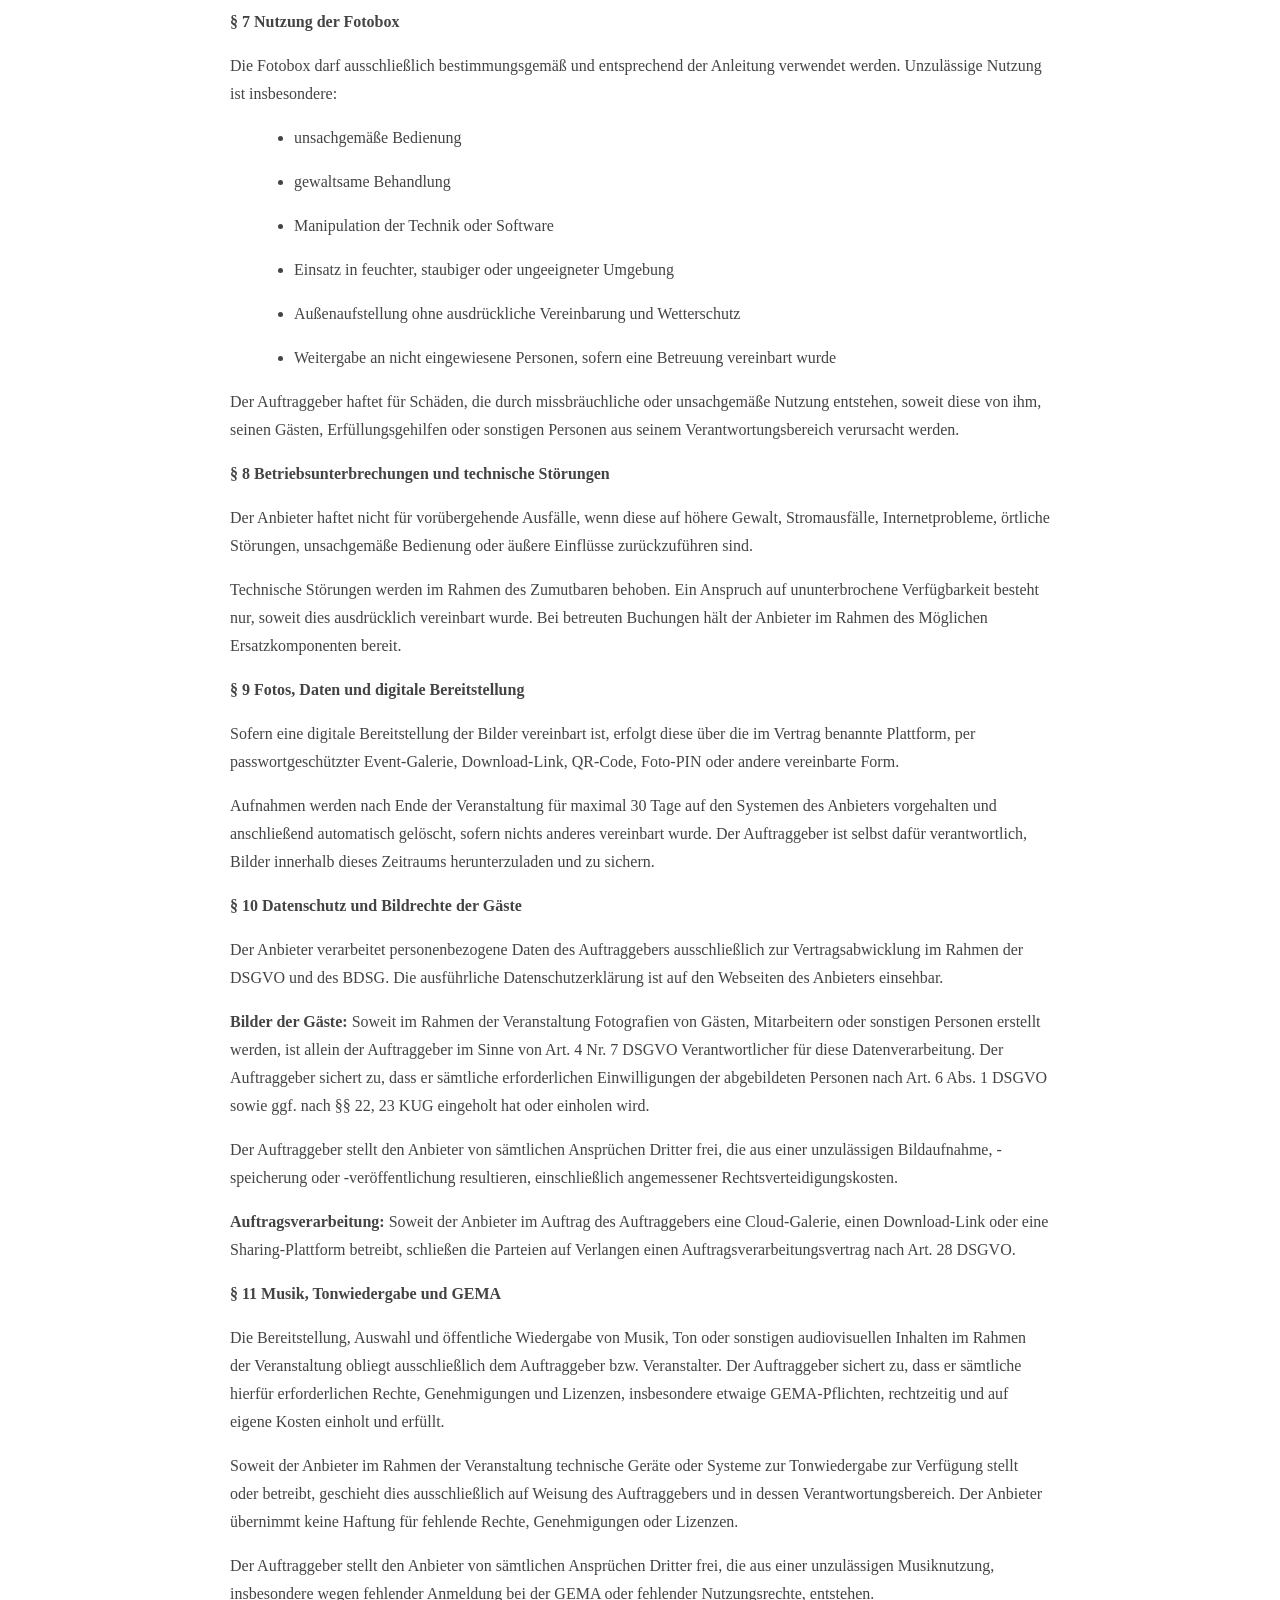
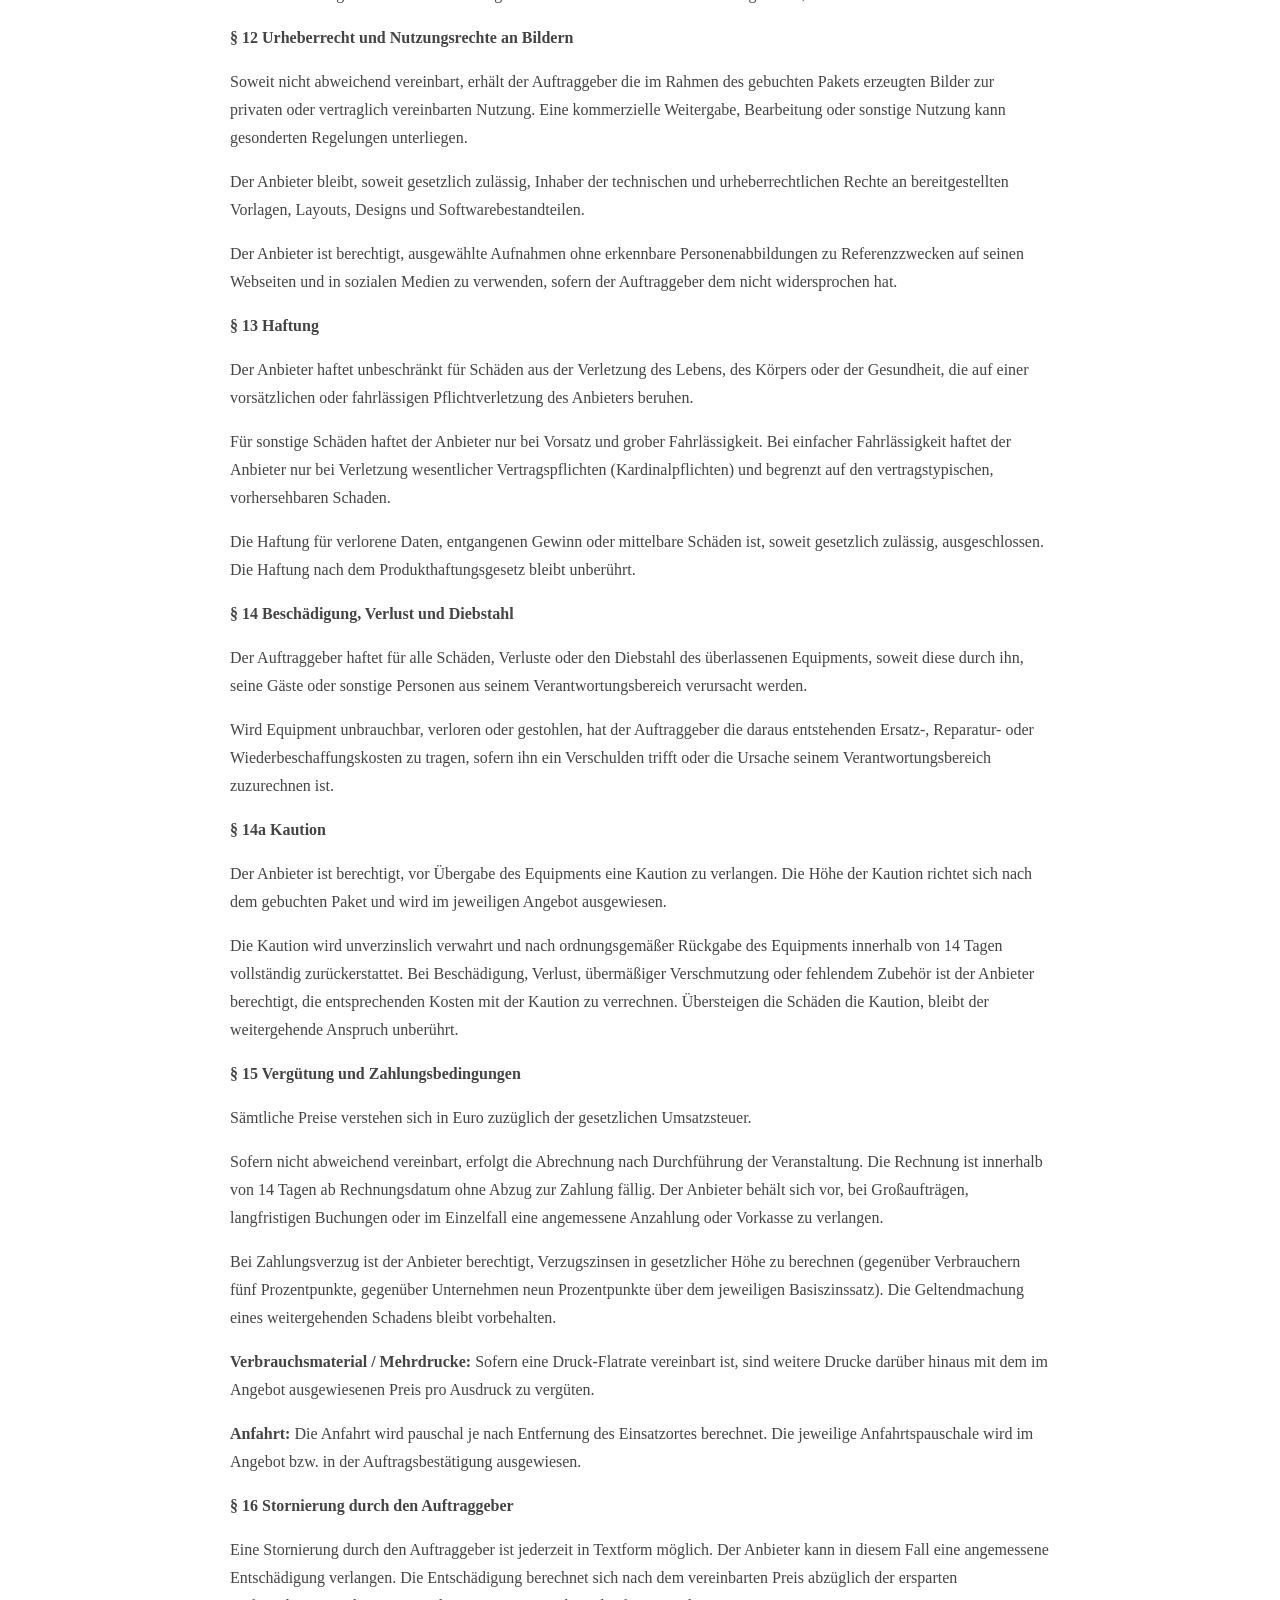
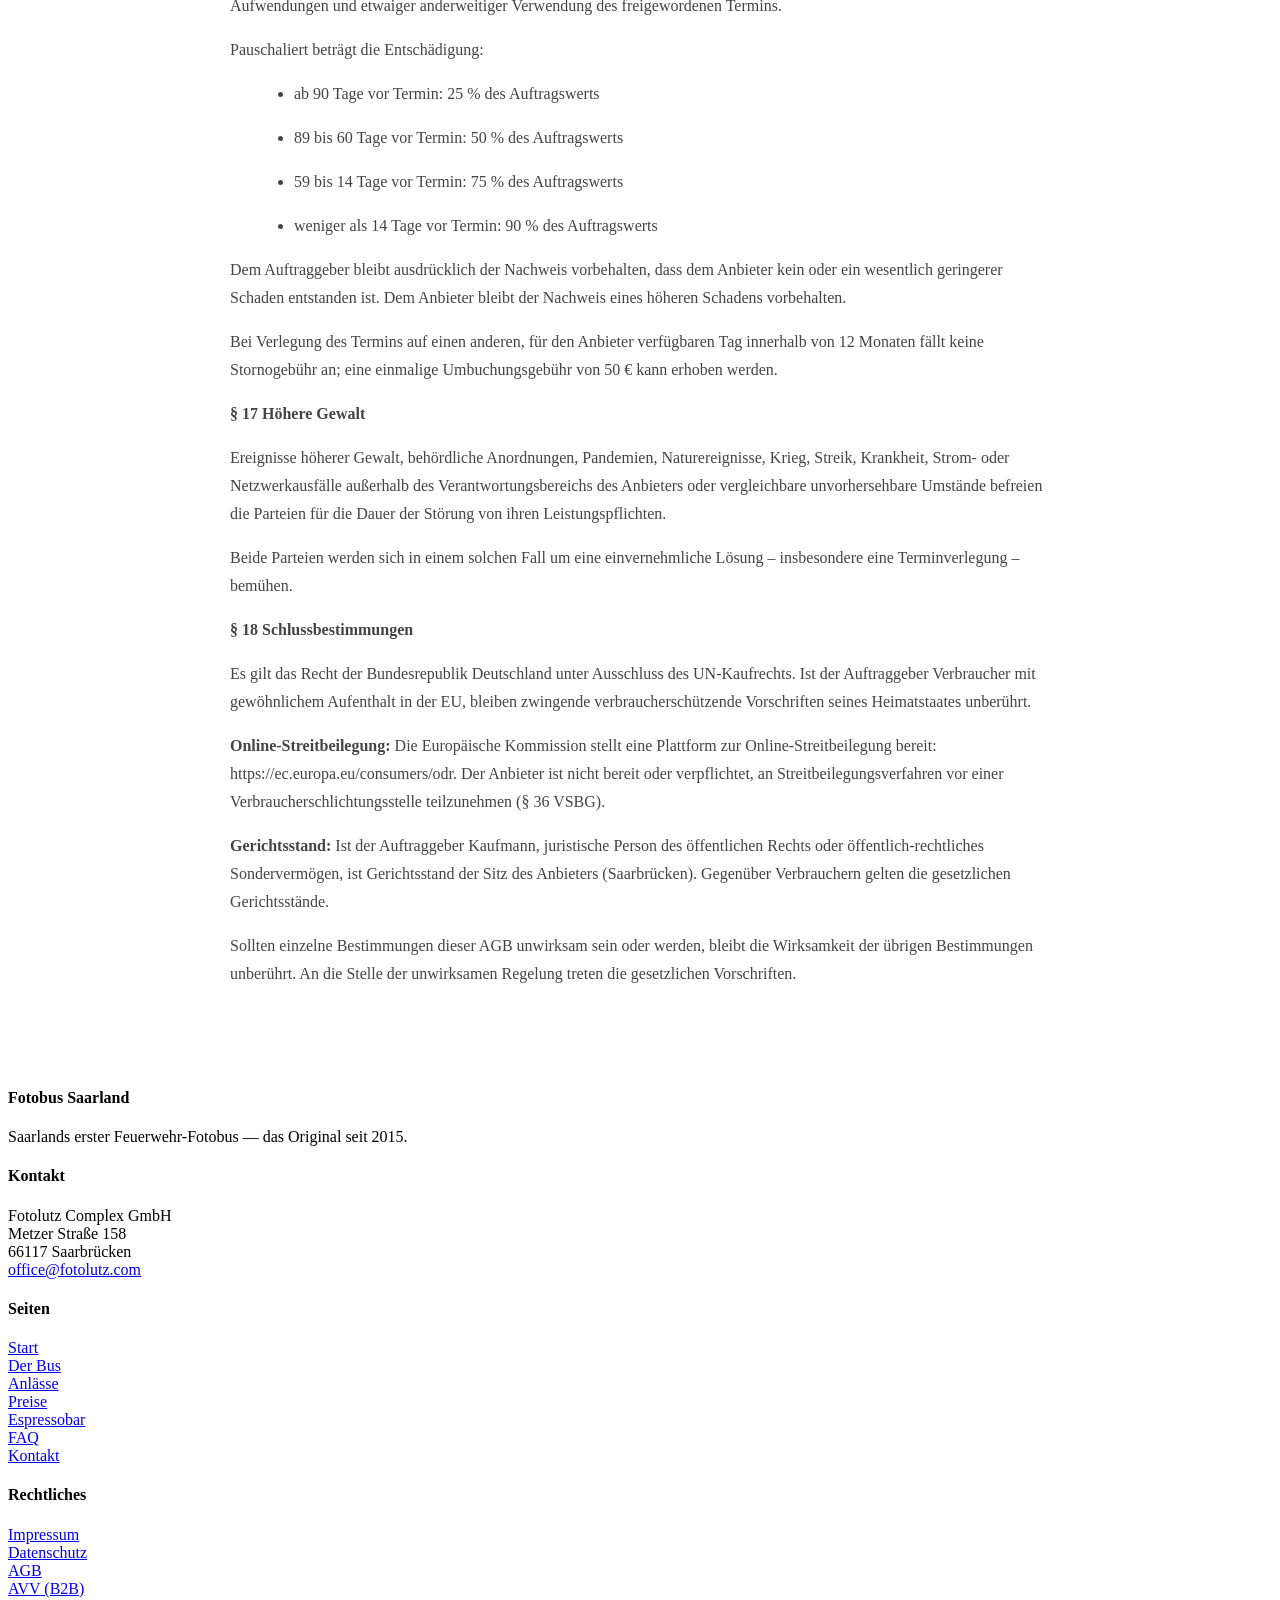
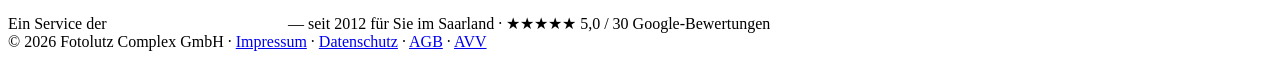
==== commit 3e724ad6: "Google-Bewertungen: 27 → 30 (überall synchronisiert)" ====
--- a/06_Website_fotobus_saarland/agb.html
+++ b/06_Website_fotobus_saarland/agb.html
@@ -90,7 +90,7 @@
       <div><h4>Seiten</h4><p><a href="/">Start</a><br><a href="/der-bus.html">Der Bus</a><br><a href="/anlaesse.html">Anlässe</a><br><a href="/preise.html">Preise</a><br><a href="/espressobar.html">Espressobar</a><br><a href="/faq.html">FAQ</a><br><a href="/kontakt.html">Kontakt</a></p></div>
       <div><h4>Rechtliches</h4><p><a href="/impressum.html">Impressum</a><br><a href="/datenschutz.html">Datenschutz</a><br><a href="/agb.html">AGB</a><br><a href="/avv.html">AVV (B2B)</a></p></div>
     </div>
-    <div class="footer-bottom">Ein Service der <strong style="color: white;">Fotolutz Complex GmbH</strong> — seit 2012 für Sie im Saarland · ★★★★★ 5,0 / 27 Google-Bewertungen<br>© 2026 Fotolutz Complex GmbH · <a href="/impressum.html">Impressum</a> · <a href="/datenschutz.html">Datenschutz</a> · <a href="/agb.html">AGB</a> · <a href="/avv.html">AVV</a></div>
+    <div class="footer-bottom">Ein Service der <strong style="color: white;">Fotolutz Complex GmbH</strong> — seit 2012 für Sie im Saarland · ★★★★★ 5,0 / 30 Google-Bewertungen<br>© 2026 Fotolutz Complex GmbH · <a href="/impressum.html">Impressum</a> · <a href="/datenschutz.html">Datenschutz</a> · <a href="/agb.html">AGB</a> · <a href="/avv.html">AVV</a></div>
   </div>
 </footer>
 <script src="/assets/js/main.js" defer></script>
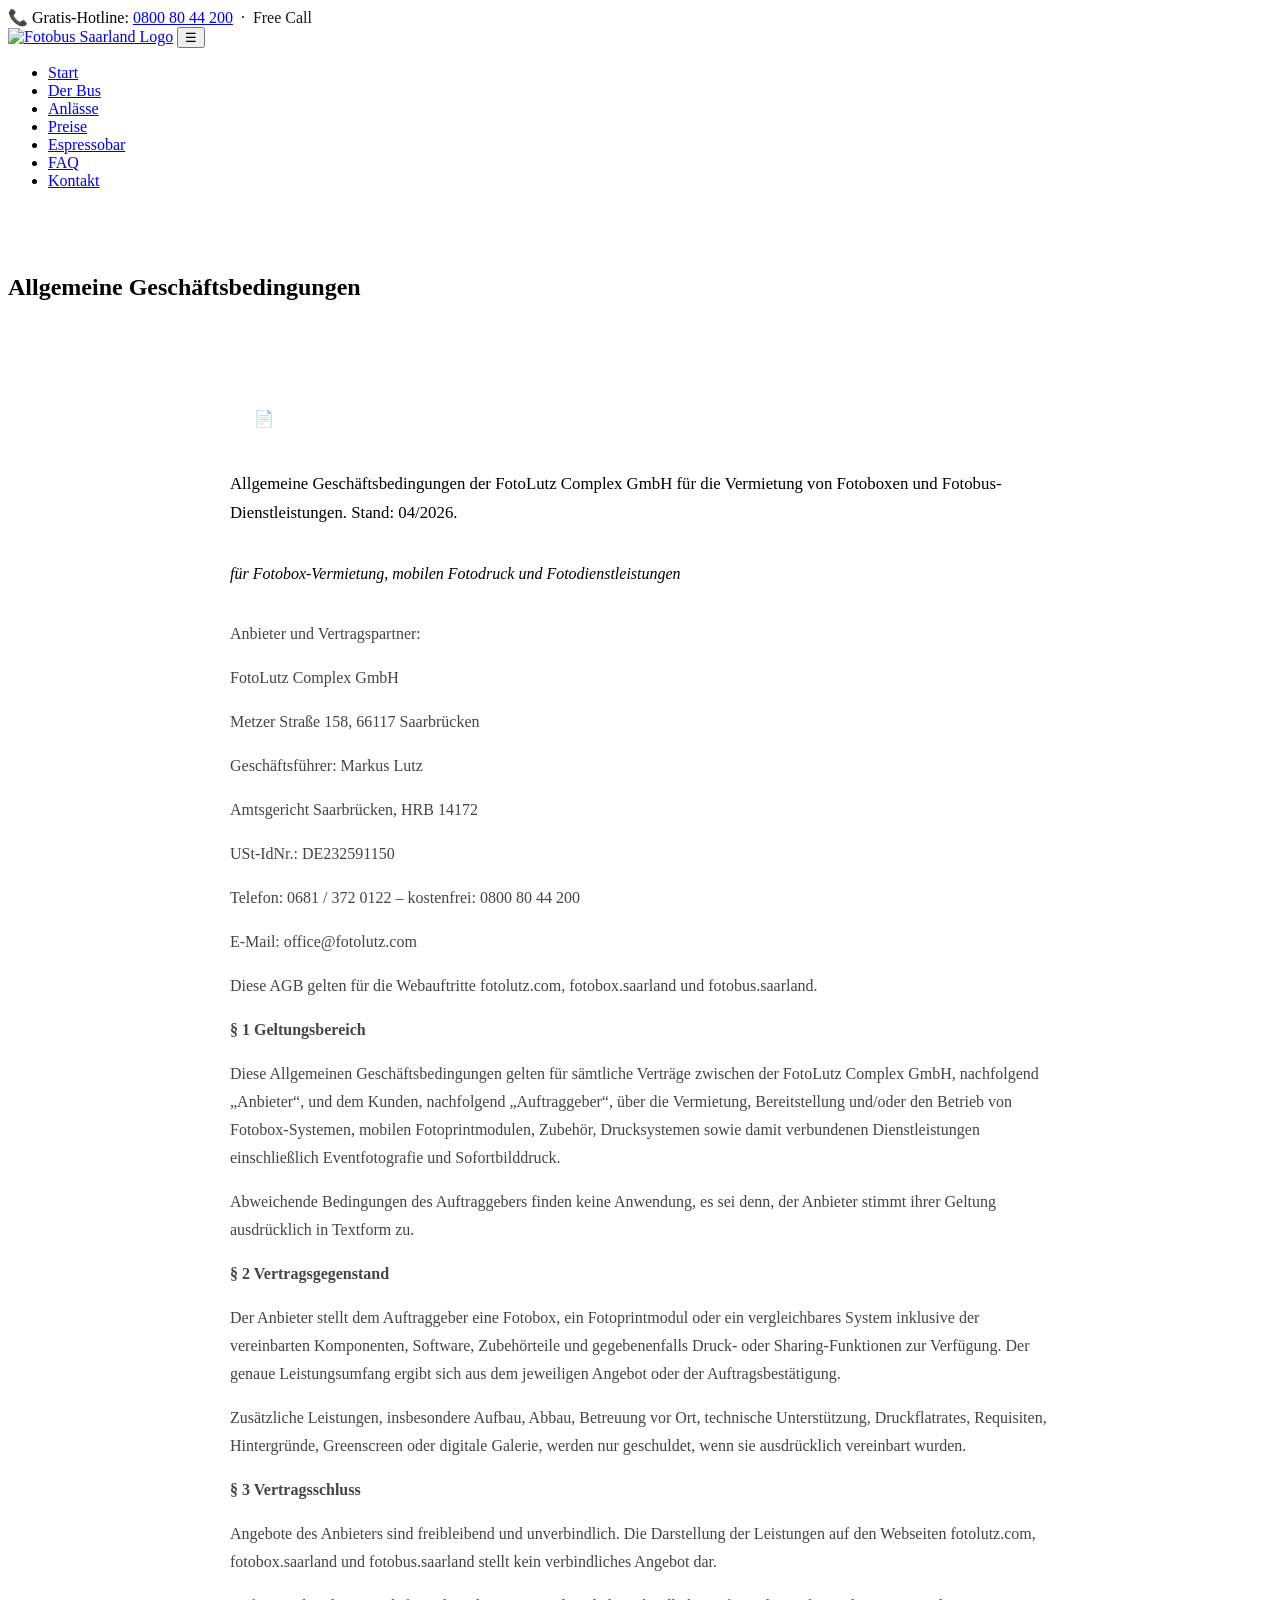
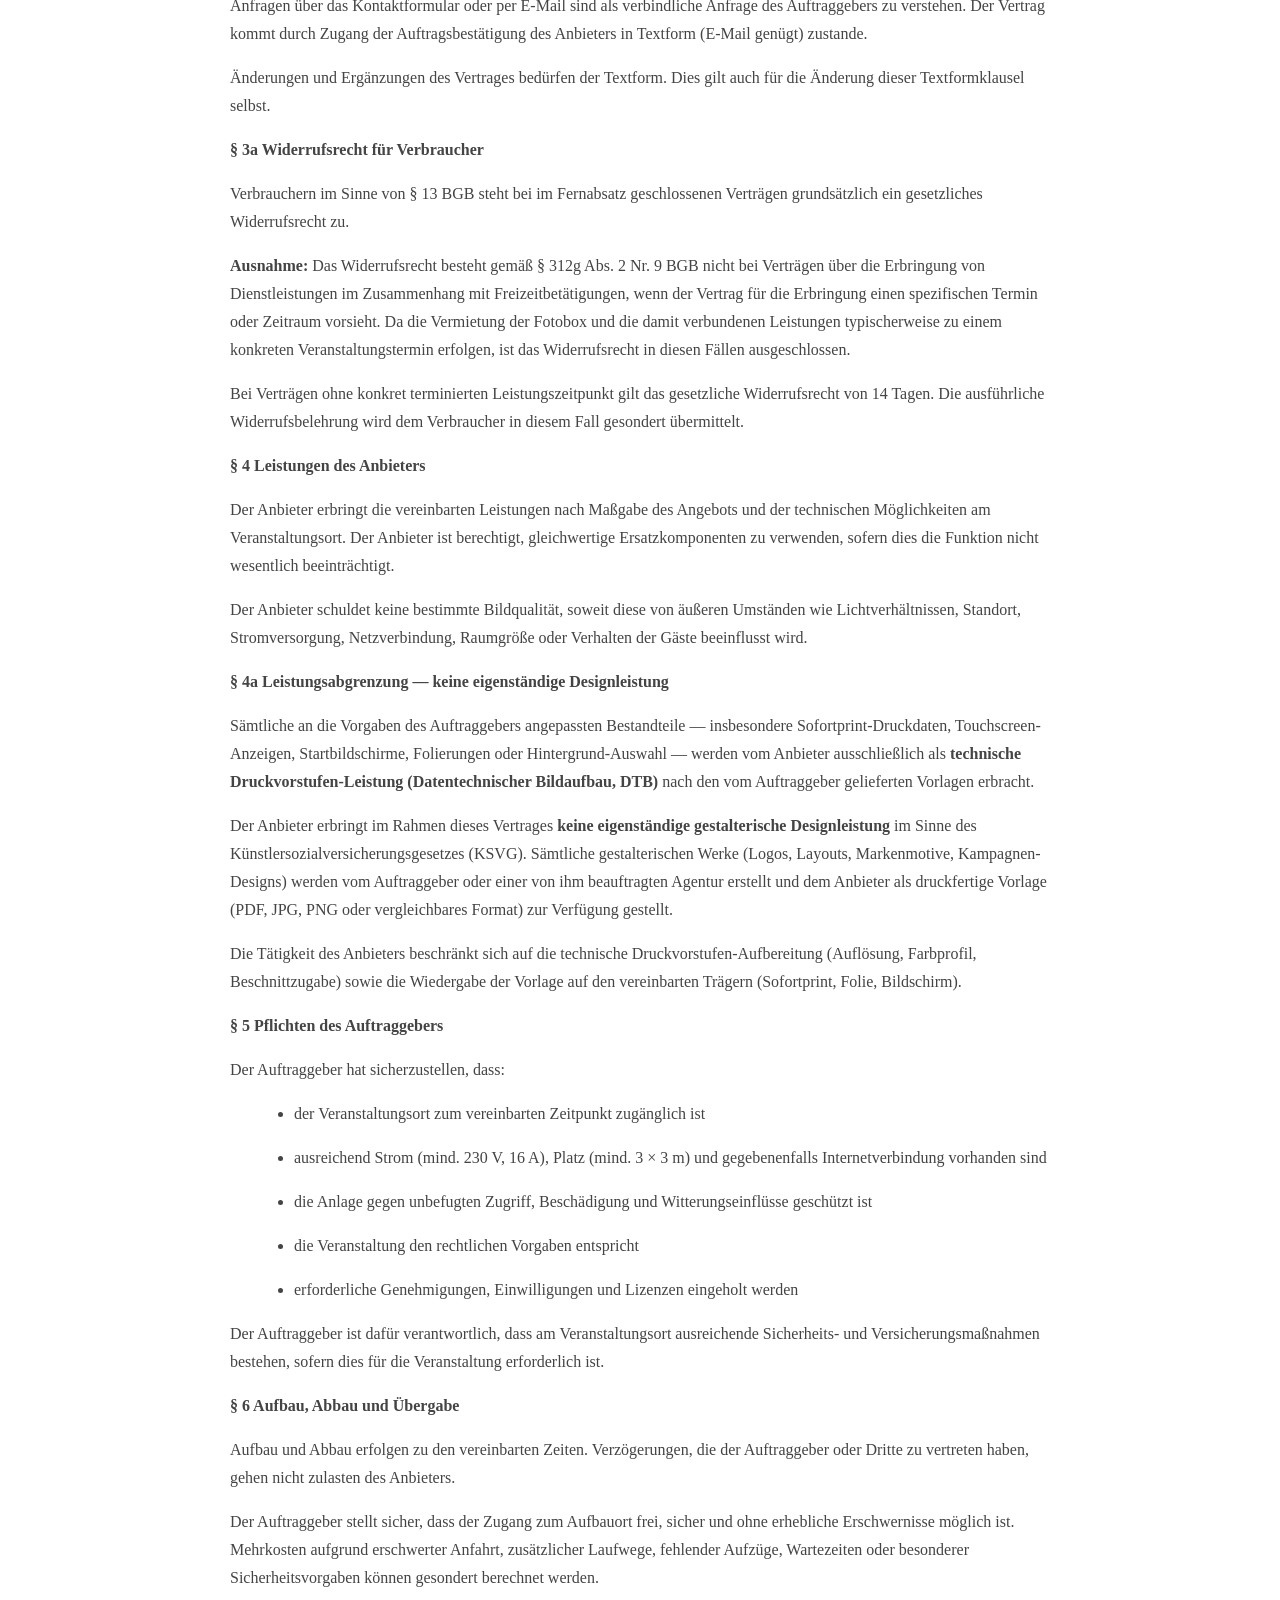
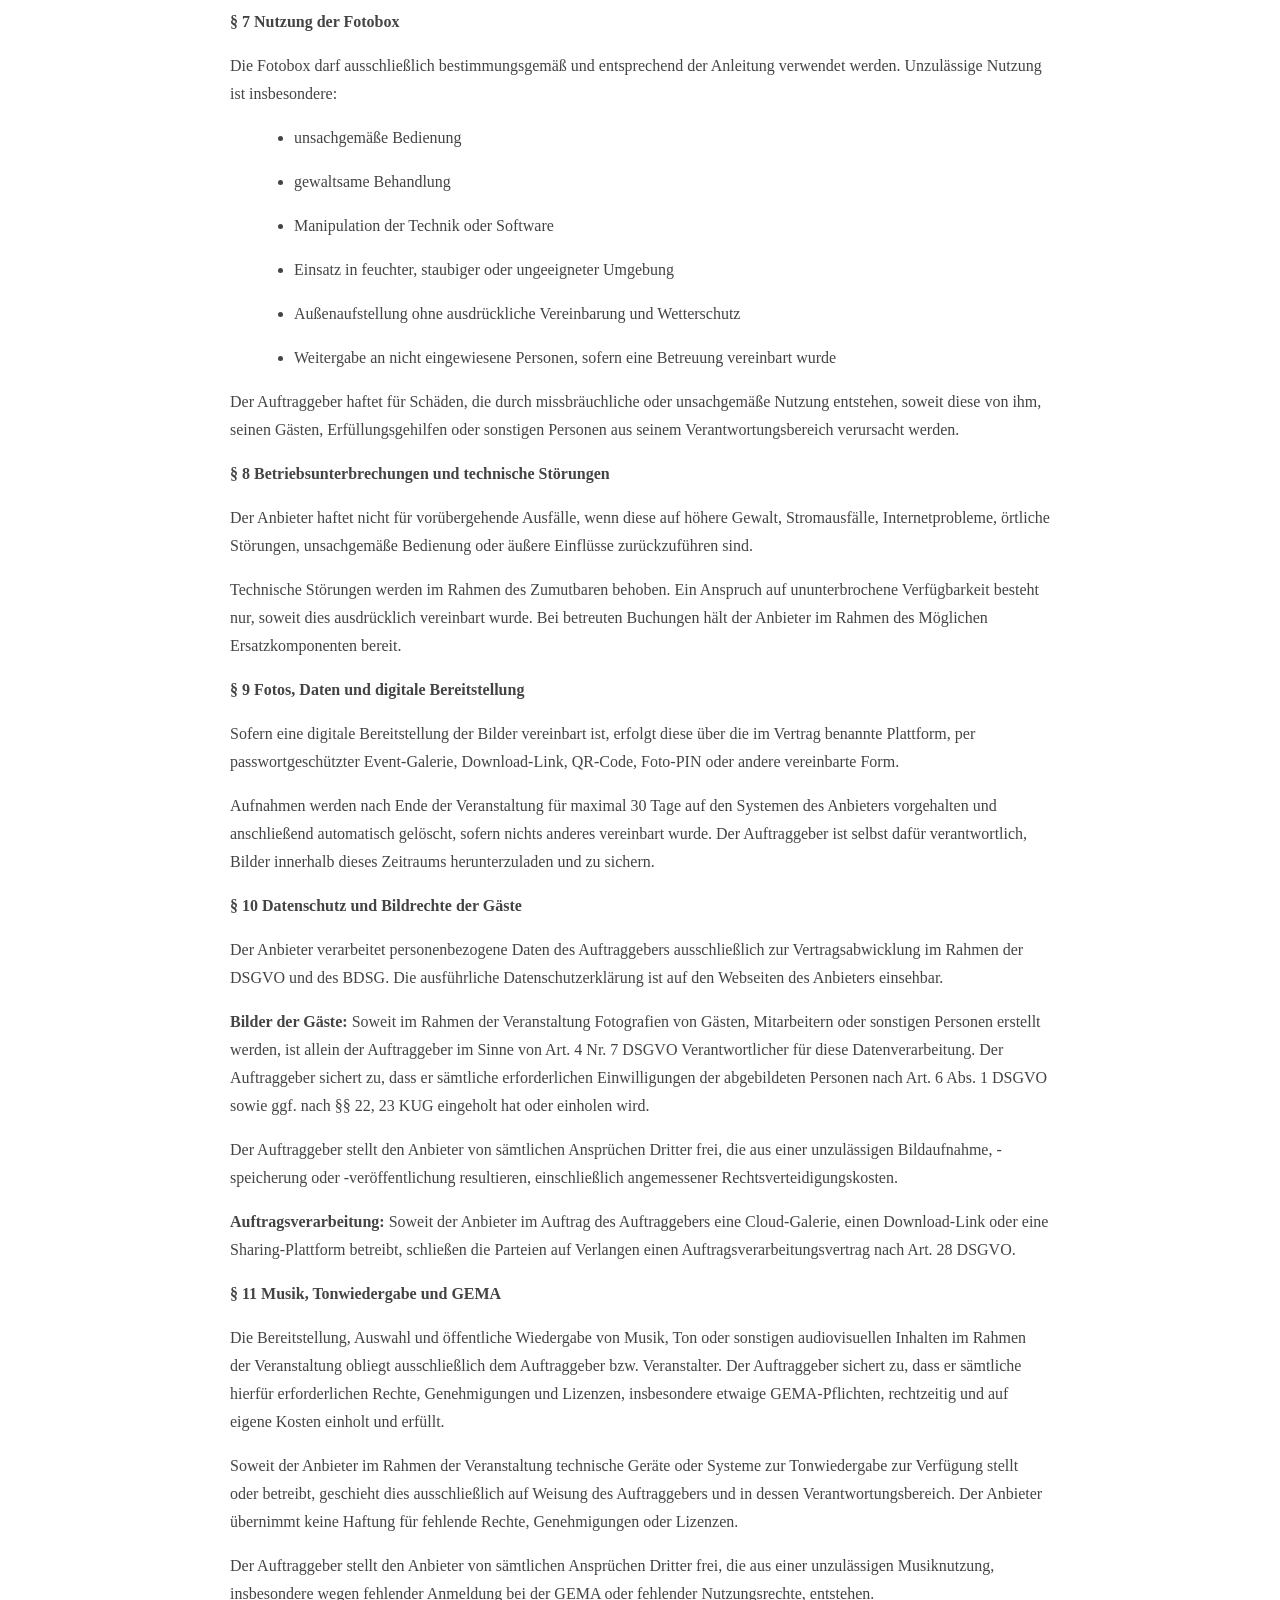
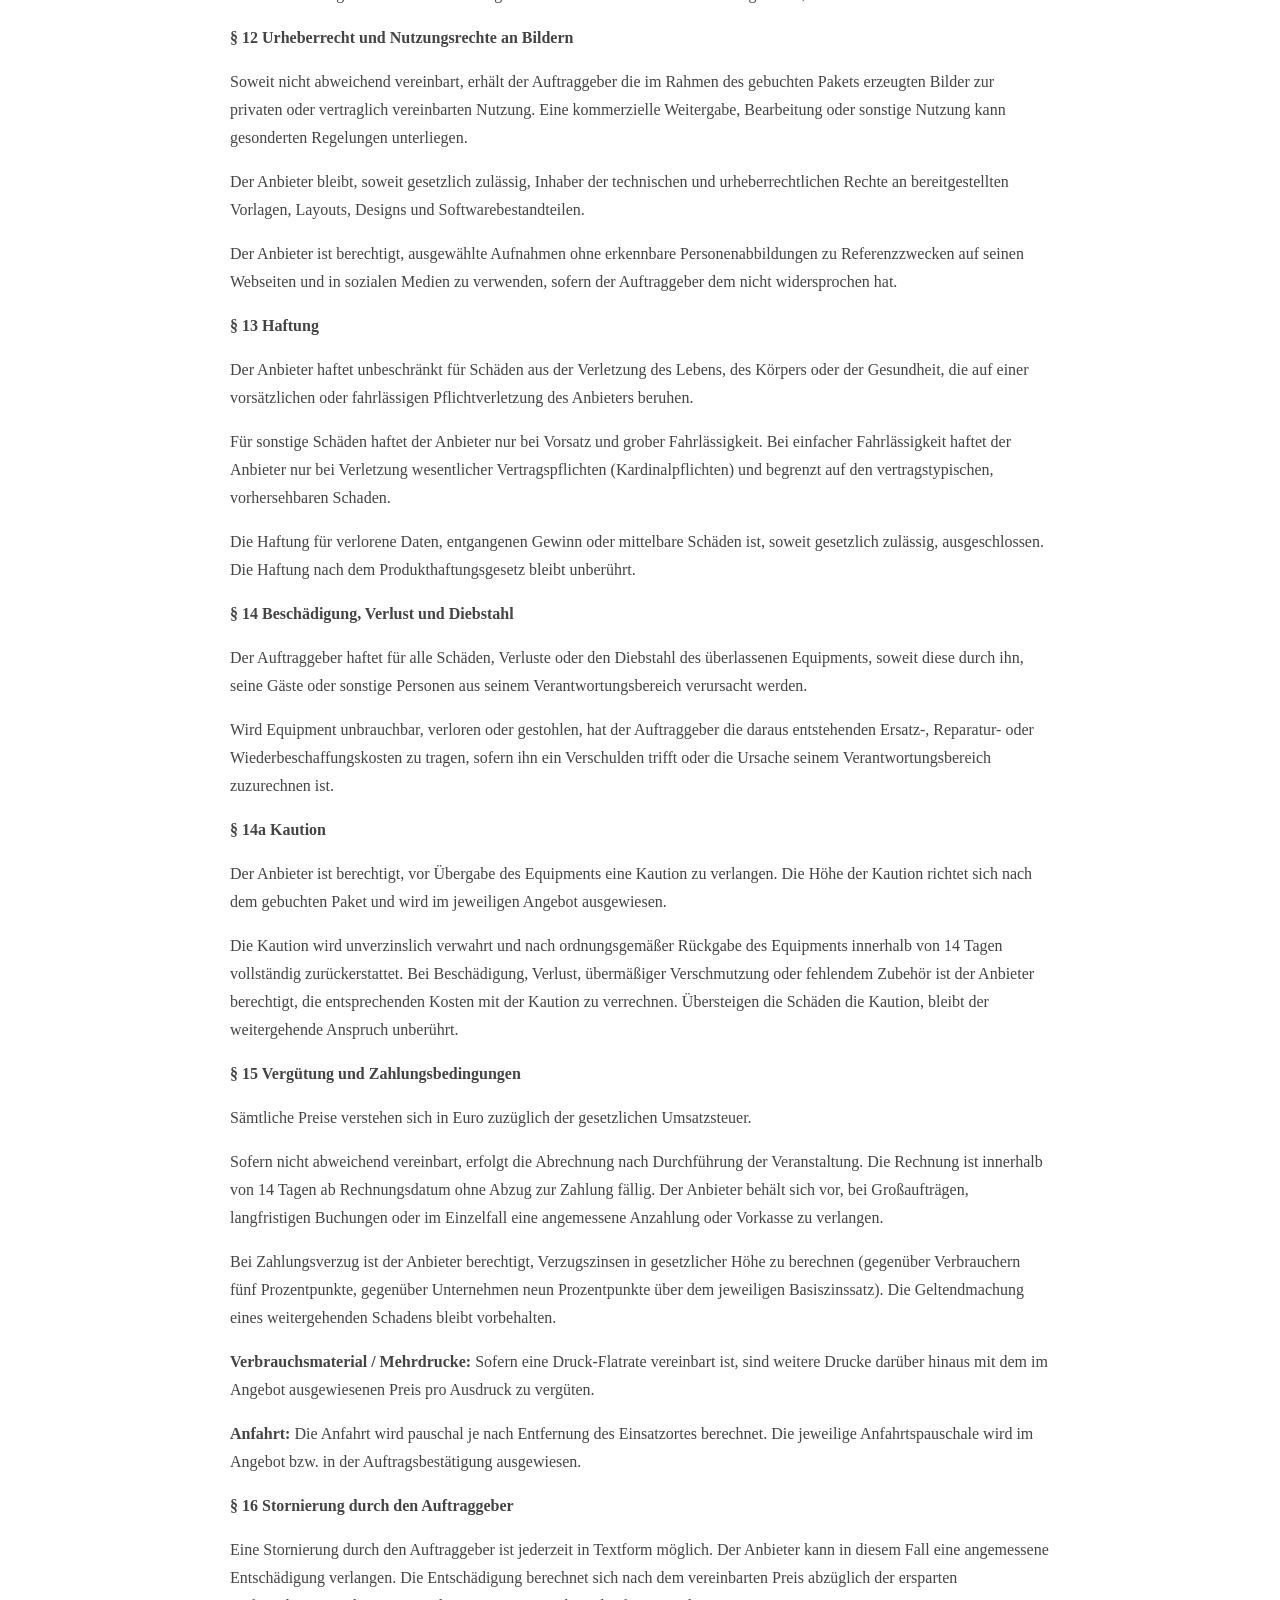
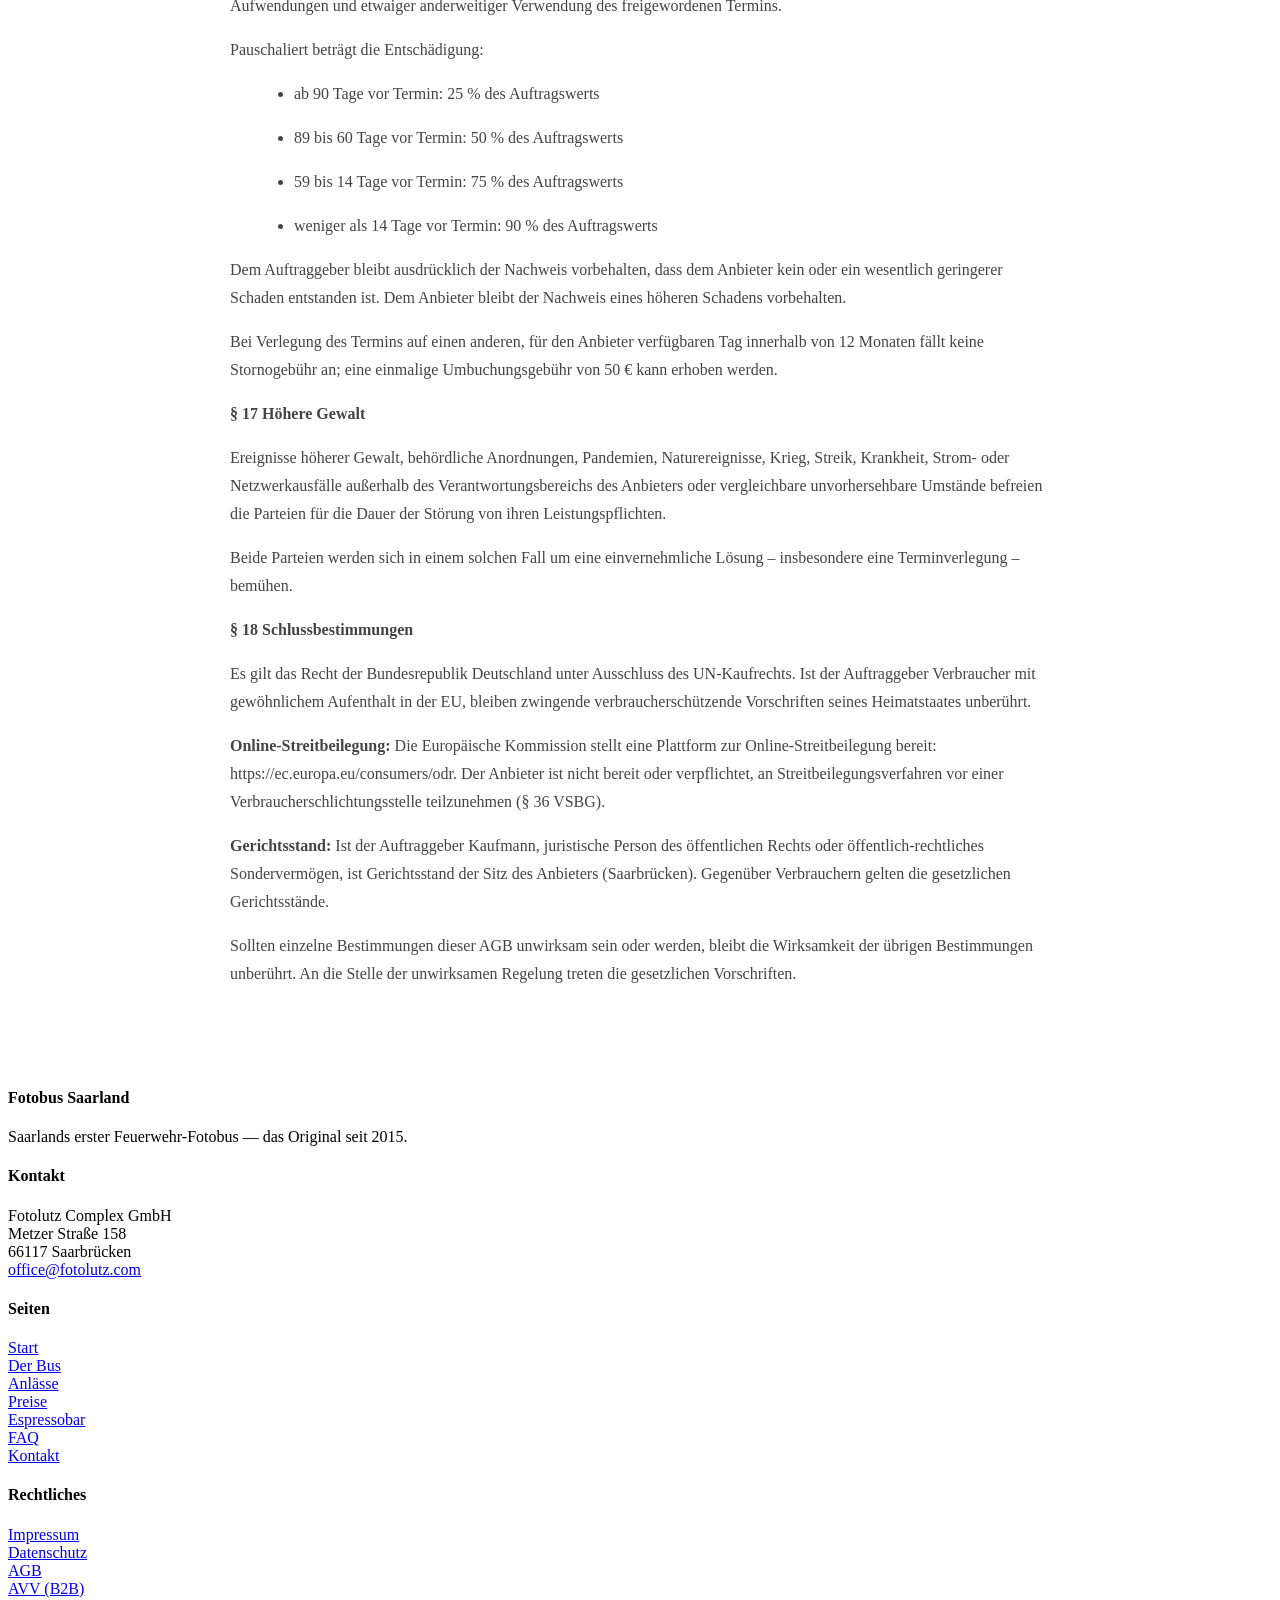
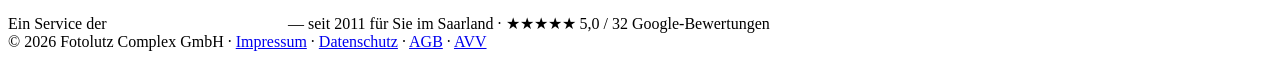
==== commit f65ed8b8: "Trust-Zahlen: 15 Jahre Erfahrung, seit 2011, 32 Google-Bewertungen" ====
--- a/06_Website_fotobus_saarland/agb.html
+++ b/06_Website_fotobus_saarland/agb.html
@@ -22,7 +22,7 @@
 <meta property="og:image" content="https://fotobus.saarland/assets/img/og-default.jpg">
 <meta property="og:url" content="https://fotobus.saarland/agb">
 
-<link rel="stylesheet" href="/assets/css/style.css">
+<link rel="stylesheet" href="/assets/css/style.css?v=20260909c">
 <style>
   .legal-content { max-width: 820px; margin: 0 auto; }
   .legal-content h2 { margin-top: 3rem; padding-top: 1.5rem; border-top: 2px solid var(--red); color: var(--dark); }
@@ -53,12 +53,12 @@
     <nav class="site-nav" aria-label="Hauptnavigation">
       <ul>
         <li><a href="/">Start</a></li>
-        <li><a href="/der-bus.html">Der Bus</a></li>
-        <li><a href="/anlaesse.html">Anlässe</a></li>
-        <li><a href="/preise.html">Preise</a></li>
-        <li><a href="/espressobar.html">Espressobar</a></li>
-        <li><a href="/faq.html">FAQ</a></li>
-        <li><a href="/kontakt.html">Kontakt</a></li>
+        <li><a href="/der-bus">Der Bus</a></li>
+        <li><a href="/anlaesse">Anlässe</a></li>
+        <li><a href="/preise">Preise</a></li>
+        <li><a href="/espressobar">Espressobar</a></li>
+        <li><a href="/faq">FAQ</a></li>
+        <li><a href="/kontakt">Kontakt</a></li>
       </ul>
     </nav>
   </div>
@@ -87,10 +87,10 @@
     <div class="footer-grid">
       <div><h4>Fotobus Saarland</h4><p>Saarlands erster Feuerwehr-Fotobus — das Original seit 2015.</p></div>
       <div><h4>Kontakt</h4><p>Fotolutz Complex GmbH<br>Metzer Straße 158<br>66117 Saarbrücken<br><a href="mailto:office@fotolutz.com">office@fotolutz.com</a></p></div>
-      <div><h4>Seiten</h4><p><a href="/">Start</a><br><a href="/der-bus.html">Der Bus</a><br><a href="/anlaesse.html">Anlässe</a><br><a href="/preise.html">Preise</a><br><a href="/espressobar.html">Espressobar</a><br><a href="/faq.html">FAQ</a><br><a href="/kontakt.html">Kontakt</a></p></div>
-      <div><h4>Rechtliches</h4><p><a href="/impressum.html">Impressum</a><br><a href="/datenschutz.html">Datenschutz</a><br><a href="/agb.html">AGB</a><br><a href="/avv.html">AVV (B2B)</a></p></div>
+      <div><h4>Seiten</h4><p><a href="/">Start</a><br><a href="/der-bus">Der Bus</a><br><a href="/anlaesse">Anlässe</a><br><a href="/preise">Preise</a><br><a href="/espressobar">Espressobar</a><br><a href="/faq">FAQ</a><br><a href="/kontakt">Kontakt</a></p></div>
+      <div><h4>Rechtliches</h4><p><a href="/impressum">Impressum</a><br><a href="/datenschutz">Datenschutz</a><br><a href="/agb">AGB</a><br><a href="/avv">AVV (B2B)</a></p></div>
     </div>
-    <div class="footer-bottom">Ein Service der <strong style="color: white;">Fotolutz Complex GmbH</strong> — seit 2012 für Sie im Saarland · ★★★★★ 5,0 / 30 Google-Bewertungen<br>© 2026 Fotolutz Complex GmbH · <a href="/impressum.html">Impressum</a> · <a href="/datenschutz.html">Datenschutz</a> · <a href="/agb.html">AGB</a> · <a href="/avv.html">AVV</a></div>
+    <div class="footer-bottom">Ein Service der <strong style="color: white;">Fotolutz Complex GmbH</strong> — seit 2011 für Sie im Saarland · ★★★★★ 5,0 / 32 Google-Bewertungen<br>© 2026 Fotolutz Complex GmbH · <a href="/impressum">Impressum</a> · <a href="/datenschutz">Datenschutz</a> · <a href="/agb">AGB</a> · <a href="/avv">AVV</a></div>
   </div>
 </footer>
 <script src="/assets/js/main.js" defer></script>
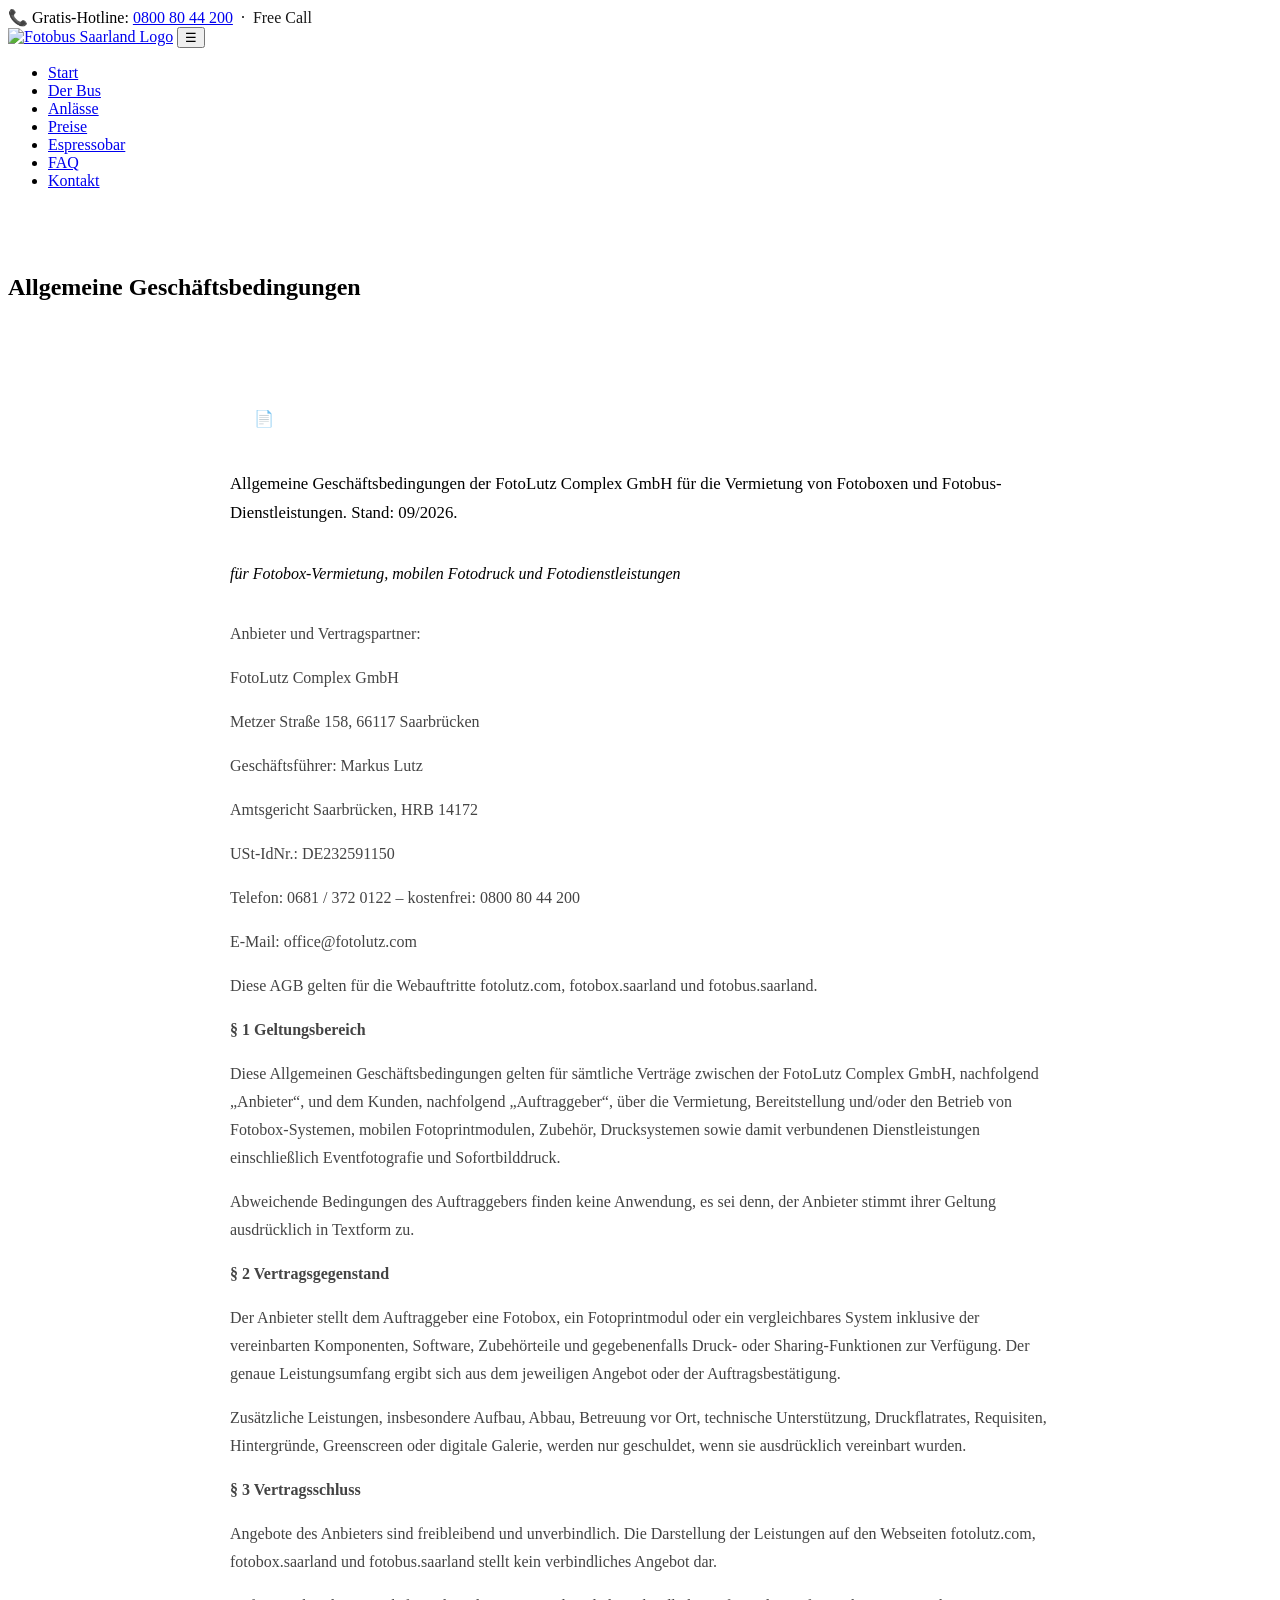
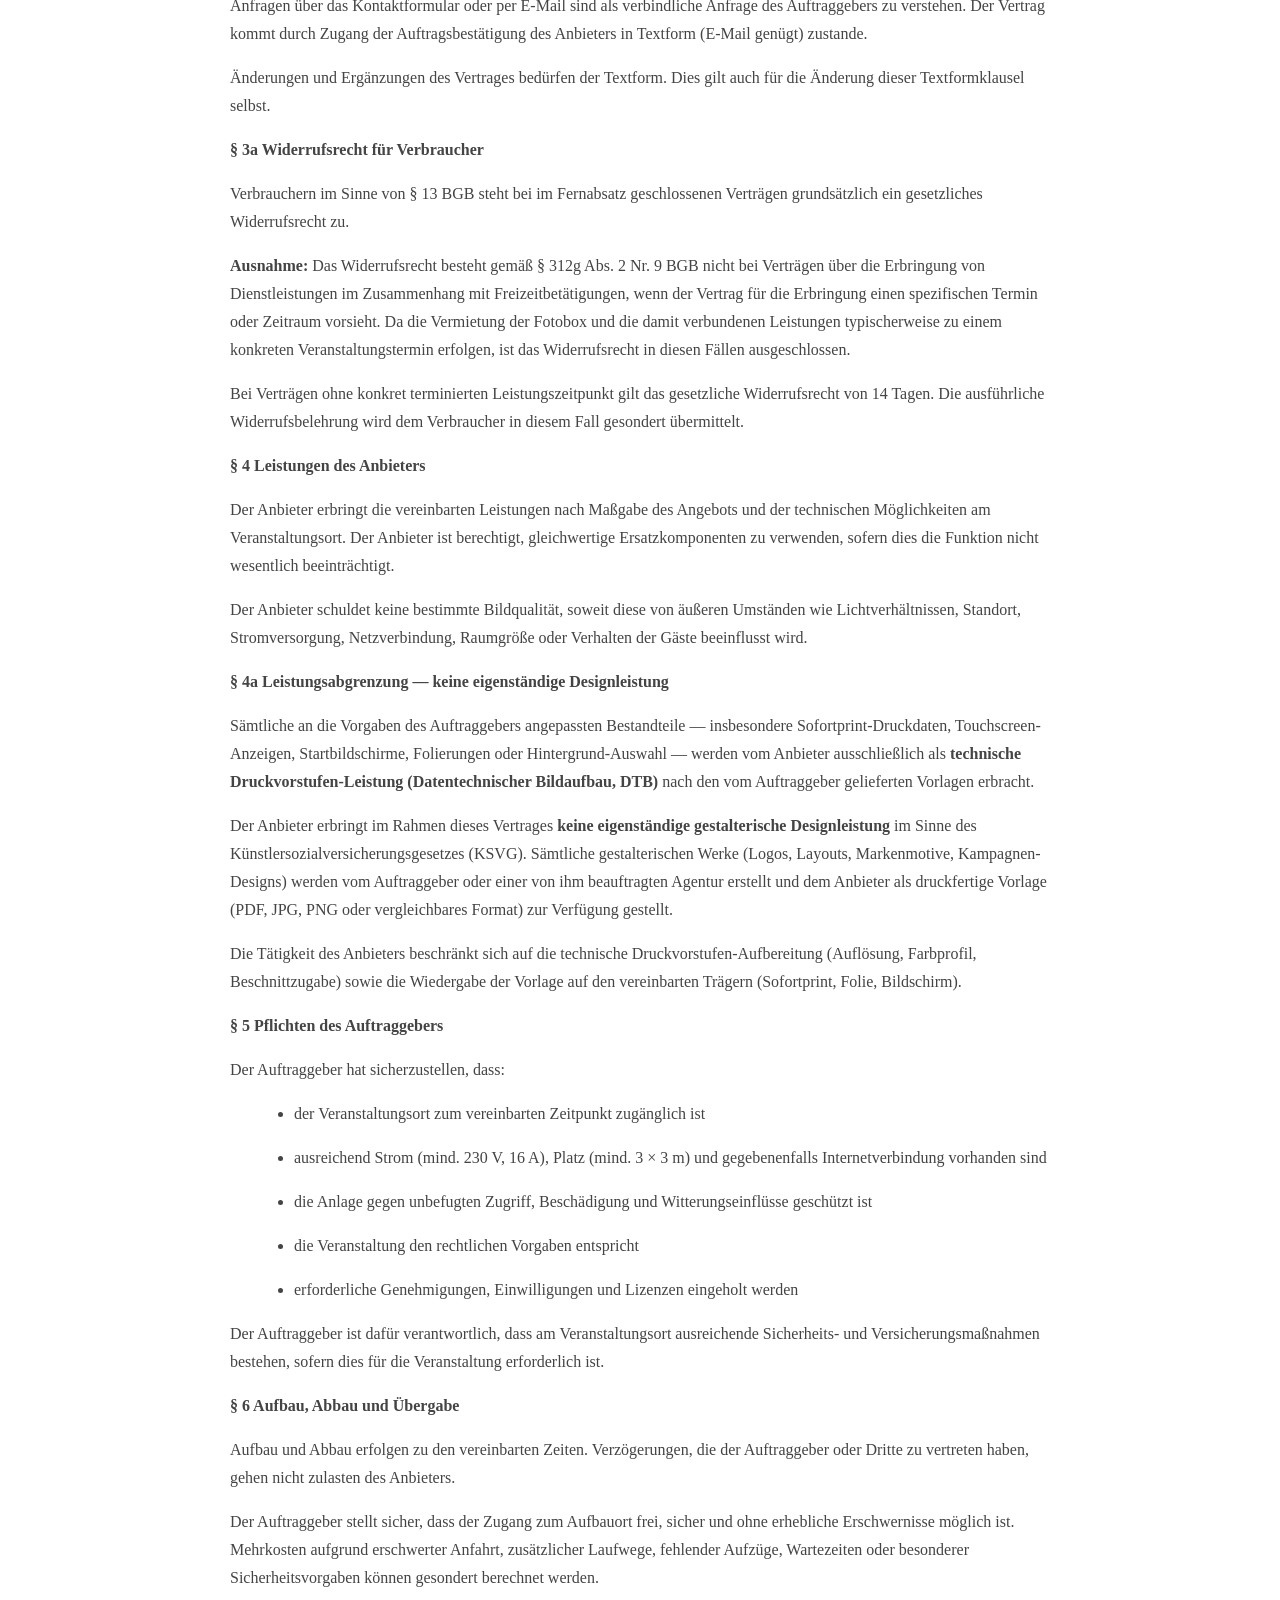
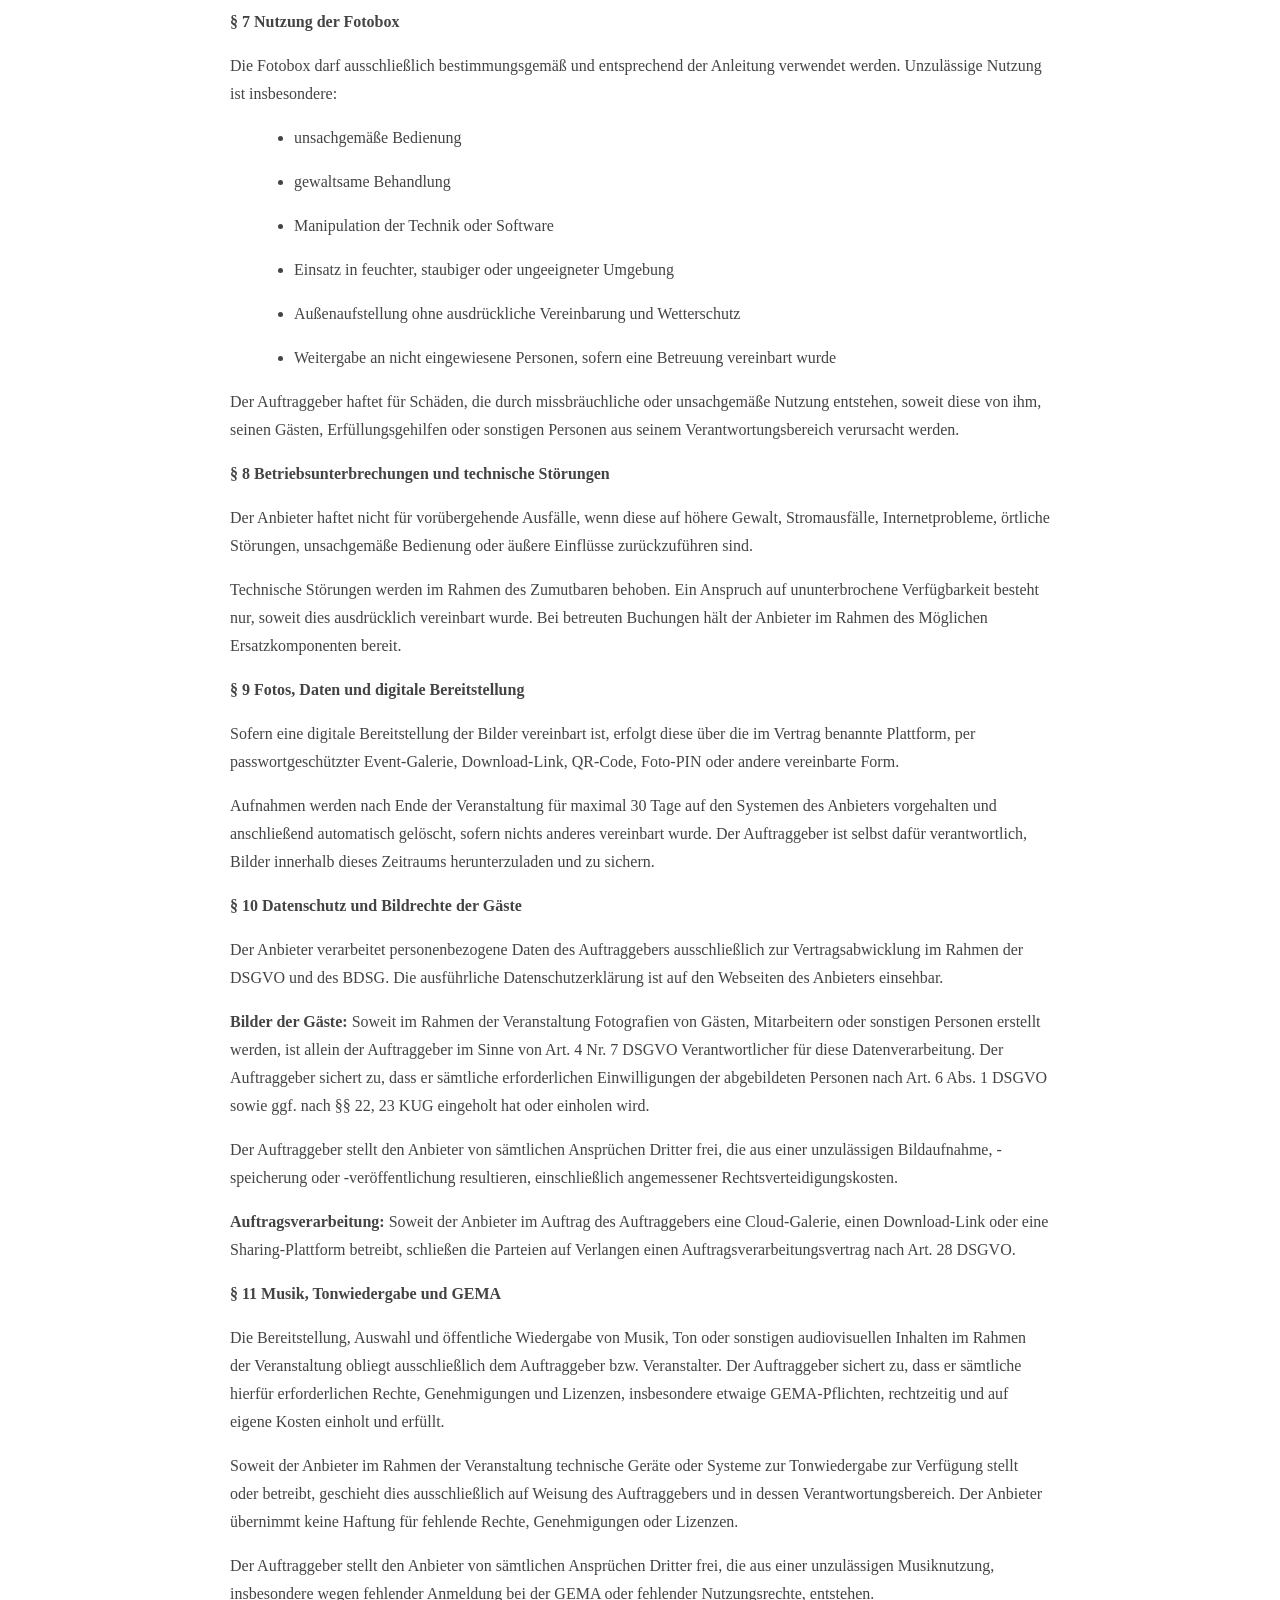
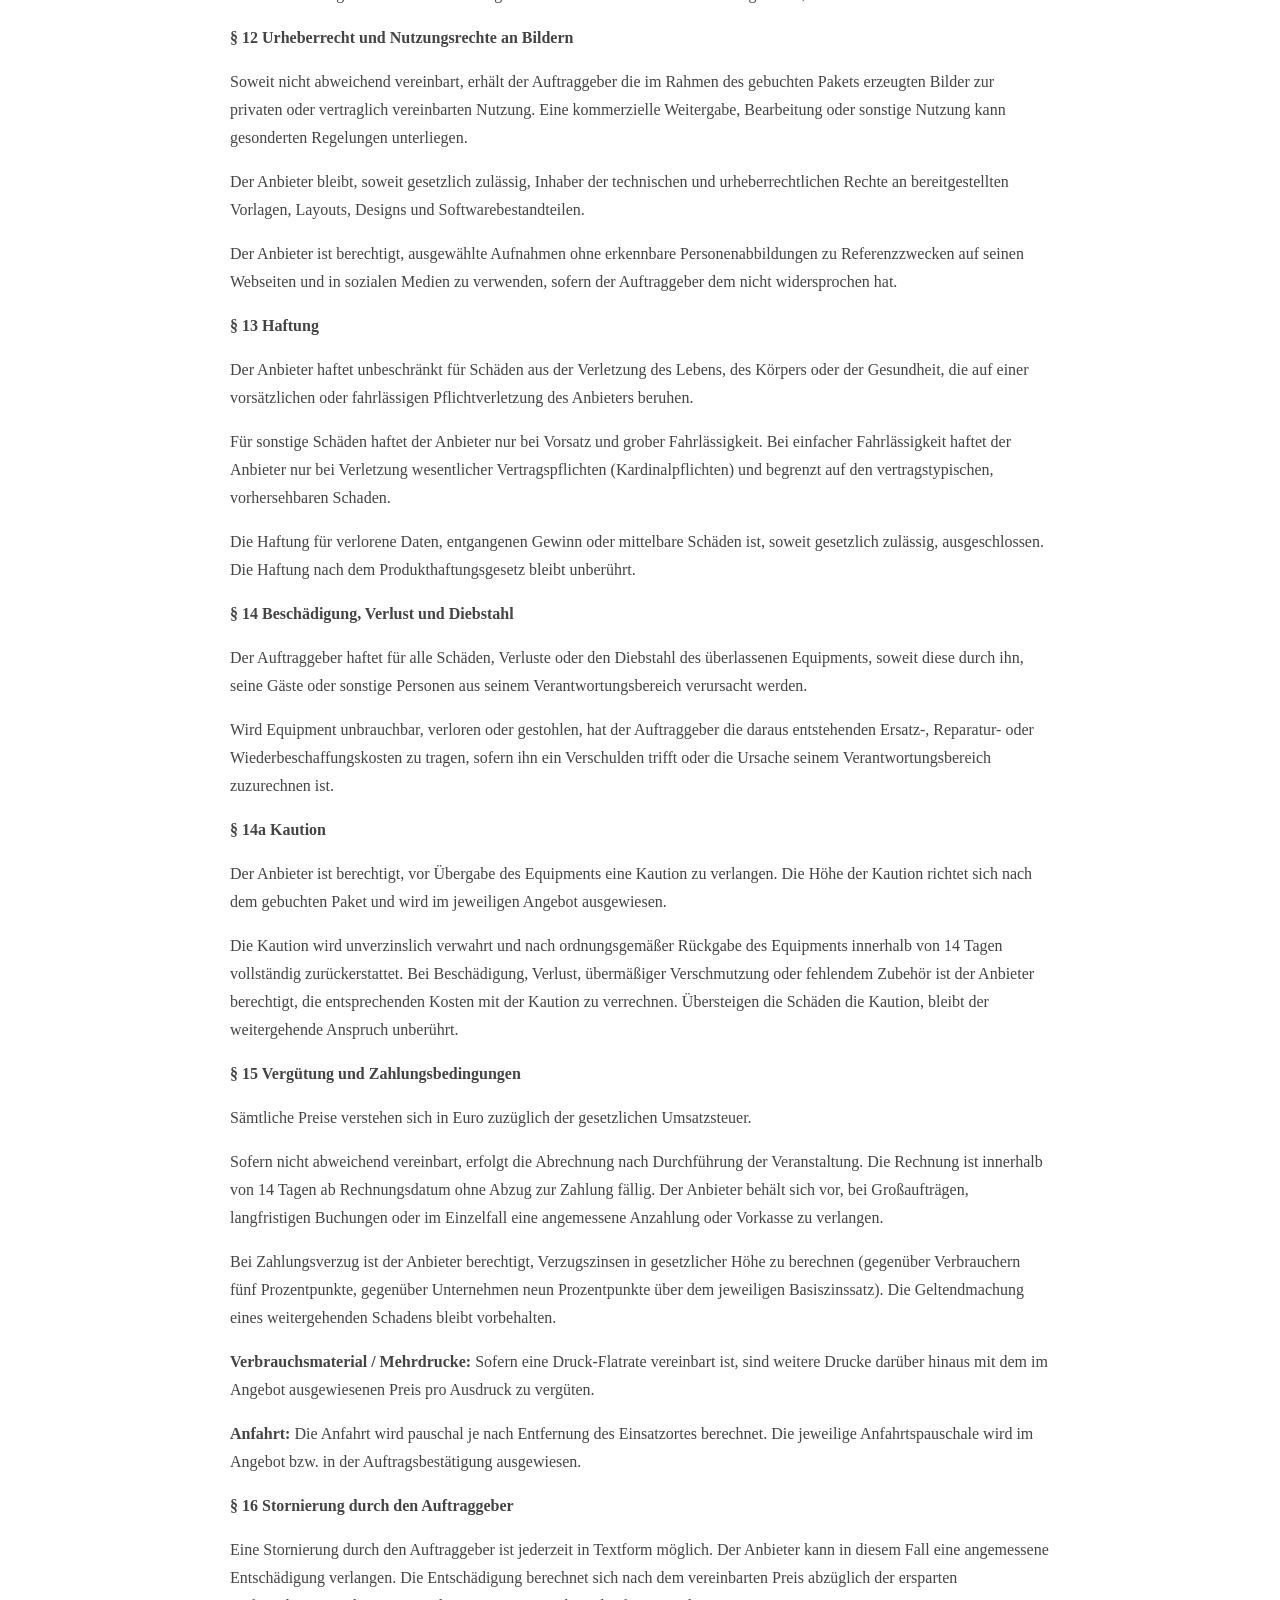
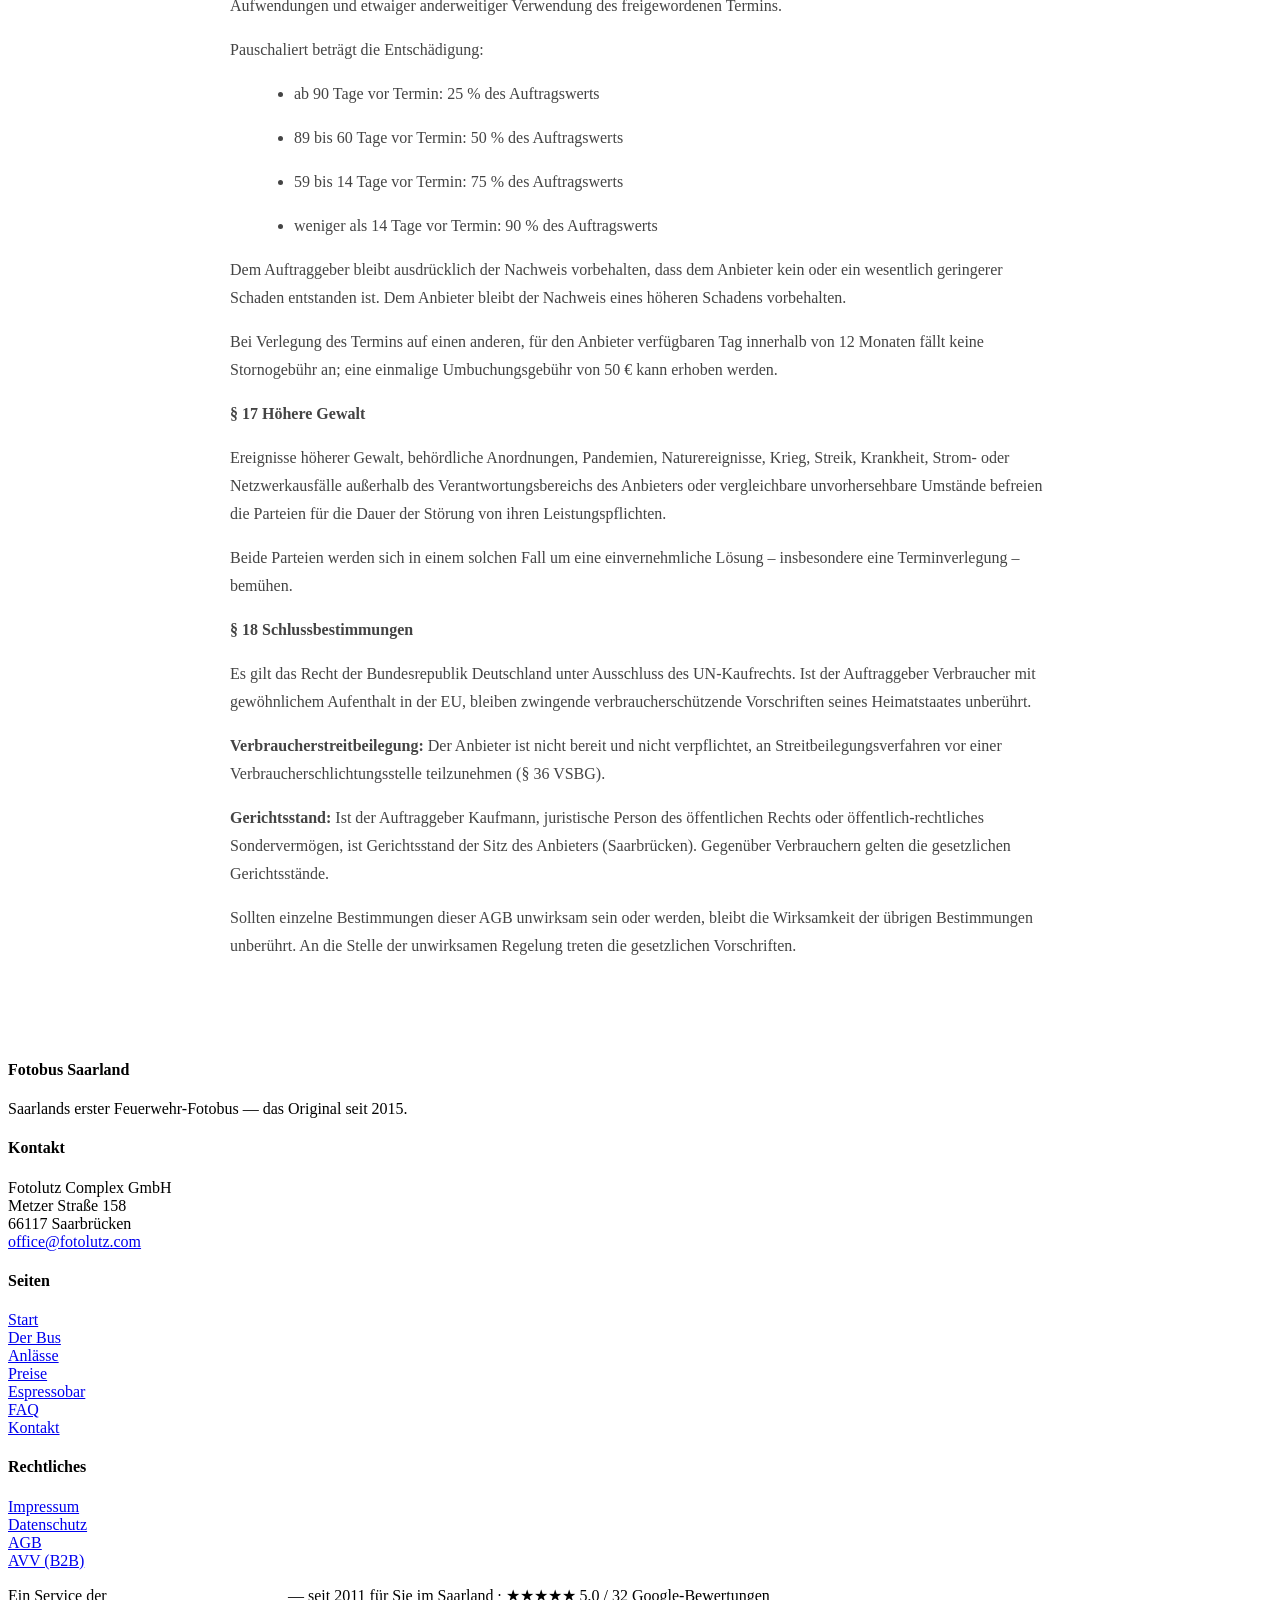
==== commit 38848bcc: "Deploy 2026-09-17 08:43" ====
--- a/06_Website_fotobus_saarland/agb.html
+++ b/06_Website_fotobus_saarland/agb.html
@@ -4,7 +4,7 @@
 <meta charset="utf-8">
 <meta name="viewport" content="width=device-width, initial-scale=1">
 <title>Allgemeine Geschäftsbedingungen (AGB) | Fotobus Saarland</title>
-<meta name="description" content="AGB der FotoLutz Complex GmbH — Bedingungen zur Vermietung von Fotoboxen und Feuerwehr-Fotobus. Stand 04/2026.">
+<meta name="description" content="AGB der FotoLutz Complex GmbH — Bedingungen zur Vermietung von Fotoboxen und Feuerwehr-Fotobus. Stand 09/2026.">
 <meta name="robots" content="index, follow">
 <link rel="canonical" href="https://fotobus.saarland/agb">
 <link rel="icon" type="image/png" sizes="32x32" href="/assets/img/favicon-32x32.png">
@@ -18,7 +18,7 @@
 <meta property="og:site_name" content="Fotobus Saarland">
 <meta property="og:locale" content="de_DE">
 <meta property="og:title" content="Allgemeine Geschäftsbedingungen (AGB) | Fotobus Saarland">
-<meta property="og:description" content="AGB der FotoLutz Complex GmbH — Bedingungen zur Vermietung von Fotoboxen und Feuerwehr-Fotobus. Stand 04/2026.">
+<meta property="og:description" content="AGB der FotoLutz Complex GmbH — Bedingungen zur Vermietung von Fotoboxen und Feuerwehr-Fotobus. Stand 09/2026.">
 <meta property="og:image" content="https://fotobus.saarland/assets/img/og-default.jpg">
 <meta property="og:url" content="https://fotobus.saarland/agb">
 
@@ -75,8 +75,8 @@
   <div class="container">
     <div class="legal-content">
 <p style="margin-bottom: 1.5rem;"><a class="legal-download" href="/assets/docs/AGB_Fotolutz_2026.pdf" target="_blank" rel="noopener">📄 Als PDF herunterladen</a></p>
-<p style="font-size: 1.05rem; color: var(--grey); margin-bottom: 2rem;">Allgemeine Geschäftsbedingungen der FotoLutz Complex GmbH für die Vermietung von Fotoboxen und Fotobus-Dienstleistungen. Stand: 04/2026.</p>
-<p style="font-style:italic;color:var(--grey);margin-bottom:2rem;">für Fotobox-Vermietung, mobilen Fotodruck und Fotodienstleistungen</p><p>Anbieter und Vertragspartner:</p><p>FotoLutz Complex GmbH</p><p>Metzer Straße 158, 66117 Saarbrücken</p><p>Geschäftsführer: Markus Lutz</p><p>Amtsgericht Saarbrücken, HRB 14172</p><p>USt-IdNr.: DE232591150</p><p>Telefon: 0681 / 372 0122 – kostenfrei: 0800 80 44 200</p><p>E-Mail: office@fotolutz.com</p><p>Diese AGB gelten für die Webauftritte fotolutz.com, fotobox.saarland und fotobus.saarland.</p><p><strong>§ 1 Geltungsbereich</strong></p><p>Diese Allgemeinen Geschäftsbedingungen gelten für sämtliche Verträge zwischen der FotoLutz Complex GmbH, nachfolgend „Anbieter“, und dem Kunden, nachfolgend „Auftraggeber“, über die Vermietung, Bereitstellung und/oder den Betrieb von Fotobox-Systemen, mobilen Fotoprintmodulen, Zubehör, Drucksystemen sowie damit verbundenen Dienstleistungen einschließlich Eventfotografie und Sofortbilddruck.</p><p>Abweichende Bedingungen des Auftraggebers finden keine Anwendung, es sei denn, der Anbieter stimmt ihrer Geltung ausdrücklich in Textform zu.</p><p><strong>§ 2 Vertragsgegenstand</strong></p><p>Der Anbieter stellt dem Auftraggeber eine Fotobox, ein Fotoprintmodul oder ein vergleichbares System inklusive der vereinbarten Komponenten, Software, Zubehörteile und gegebenenfalls Druck- oder Sharing-Funktionen zur Verfügung. Der genaue Leistungsumfang ergibt sich aus dem jeweiligen Angebot oder der Auftragsbestätigung.</p><p>Zusätzliche Leistungen, insbesondere Aufbau, Abbau, Betreuung vor Ort, technische Unterstützung, Druckflatrates, Requisiten, Hintergründe, Greenscreen oder digitale Galerie, werden nur geschuldet, wenn sie ausdrücklich vereinbart wurden.</p><p><strong>§ 3 Vertragsschluss</strong></p><p>Angebote des Anbieters sind freibleibend und unverbindlich. Die Darstellung der Leistungen auf den Webseiten fotolutz.com, fotobox.saarland und fotobus.saarland stellt kein verbindliches Angebot dar.</p><p>Anfragen über das Kontaktformular oder per E-Mail sind als verbindliche Anfrage des Auftraggebers zu verstehen. Der Vertrag kommt durch Zugang der Auftragsbestätigung des Anbieters in Textform (E-Mail genügt) zustande.</p><p>Änderungen und Ergänzungen des Vertrages bedürfen der Textform. Dies gilt auch für die Änderung dieser Textformklausel selbst.</p><p><strong>§ 3a Widerrufsrecht für Verbraucher</strong></p><p>Verbrauchern im Sinne von § 13 BGB steht bei im Fernabsatz geschlossenen Verträgen grundsätzlich ein gesetzliches Widerrufsrecht zu.</p><p><strong>Ausnahme:</strong> Das Widerrufsrecht besteht gemäß § 312g Abs. 2 Nr. 9 BGB nicht bei Verträgen über die Erbringung von Dienstleistungen im Zusammenhang mit Freizeitbetätigungen, wenn der Vertrag für die Erbringung einen spezifischen Termin oder Zeitraum vorsieht. Da die Vermietung der Fotobox und die damit verbundenen Leistungen typischerweise zu einem konkreten Veranstaltungstermin erfolgen, ist das Widerrufsrecht in diesen Fällen ausgeschlossen.</p><p>Bei Verträgen ohne konkret terminierten Leistungszeitpunkt gilt das gesetzliche Widerrufsrecht von 14 Tagen. Die ausführliche Widerrufsbelehrung wird dem Verbraucher in diesem Fall gesondert übermittelt.</p><p><strong>§ 4 Leistungen des Anbieters</strong></p><p>Der Anbieter erbringt die vereinbarten Leistungen nach Maßgabe des Angebots und der technischen Möglichkeiten am Veranstaltungsort. Der Anbieter ist berechtigt, gleichwertige Ersatzkomponenten zu verwenden, sofern dies die Funktion nicht wesentlich beeinträchtigt.</p><p>Der Anbieter schuldet keine bestimmte Bildqualität, soweit diese von äußeren Umständen wie Lichtverhältnissen, Standort, Stromversorgung, Netzverbindung, Raumgröße oder Verhalten der Gäste beeinflusst wird.</p><p><strong>§ 4a Leistungsabgrenzung — keine eigenständige Designleistung</strong></p><p>Sämtliche an die Vorgaben des Auftraggebers angepassten Bestandteile — insbesondere Sofortprint-Druckdaten, Touchscreen-Anzeigen, Startbildschirme, Folierungen oder Hintergrund-Auswahl — werden vom Anbieter ausschließlich als <strong>technische Druckvorstufen-Leistung (Datentechnischer Bildaufbau, DTB)</strong> nach den vom Auftraggeber gelieferten Vorlagen erbracht.</p><p>Der Anbieter erbringt im Rahmen dieses Vertrages <strong>keine eigenständige gestalterische Designleistung</strong> im Sinne des Künstlersozialversicherungsgesetzes (KSVG). Sämtliche gestalterischen Werke (Logos, Layouts, Markenmotive, Kampagnen-Designs) werden vom Auftraggeber oder einer von ihm beauftragten Agentur erstellt und dem Anbieter als druckfertige Vorlage (PDF, JPG, PNG oder vergleichbares Format) zur Verfügung gestellt.</p><p>Die Tätigkeit des Anbieters beschränkt sich auf die technische Druckvorstufen-Aufbereitung (Auflösung, Farbprofil, Beschnittzugabe) sowie die Wiedergabe der Vorlage auf den vereinbarten Trägern (Sofortprint, Folie, Bildschirm).</p><p><strong>§ 5 Pflichten des Auftraggebers</strong></p><p>Der Auftraggeber hat sicherzustellen, dass:</p><ul><li><p>der Veranstaltungsort zum vereinbarten Zeitpunkt zugänglich ist</p></li><li><p>ausreichend Strom (mind. 230 V, 16 A), Platz (mind. 3 × 3 m) und gegebenenfalls Internetverbindung vorhanden sind</p></li><li><p>die Anlage gegen unbefugten Zugriff, Beschädigung und Witterungseinflüsse geschützt ist</p></li><li><p>die Veranstaltung den rechtlichen Vorgaben entspricht</p></li><li><p>erforderliche Genehmigungen, Einwilligungen und Lizenzen eingeholt werden</p></li></ul><p>Der Auftraggeber ist dafür verantwortlich, dass am Veranstaltungsort ausreichende Sicherheits- und Versicherungsmaßnahmen bestehen, sofern dies für die Veranstaltung erforderlich ist.</p><p><strong>§ 6 Aufbau, Abbau und Übergabe</strong></p><p>Aufbau und Abbau erfolgen zu den vereinbarten Zeiten. Verzögerungen, die der Auftraggeber oder Dritte zu vertreten haben, gehen nicht zulasten des Anbieters.</p><p>Der Auftraggeber stellt sicher, dass der Zugang zum Aufbauort frei, sicher und ohne erhebliche Erschwernisse möglich ist. Mehrkosten aufgrund erschwerter Anfahrt, zusätzlicher Laufwege, fehlender Aufzüge, Wartezeiten oder besonderer Sicherheitsvorgaben können gesondert berechnet werden.</p><p><strong>§ 7 Nutzung der Fotobox</strong></p><p>Die Fotobox darf ausschließlich bestimmungsgemäß und entsprechend der Anleitung verwendet werden. Unzulässige Nutzung ist insbesondere:</p><ul><li><p>unsachgemäße Bedienung</p></li><li><p>gewaltsame Behandlung</p></li><li><p>Manipulation der Technik oder Software</p></li><li><p>Einsatz in feuchter, staubiger oder ungeeigneter Umgebung</p></li><li><p>Außenaufstellung ohne ausdrückliche Vereinbarung und Wetterschutz</p></li><li><p>Weitergabe an nicht eingewiesene Personen, sofern eine Betreuung vereinbart wurde</p></li></ul><p>Der Auftraggeber haftet für Schäden, die durch missbräuchliche oder unsachgemäße Nutzung entstehen, soweit diese von ihm, seinen Gästen, Erfüllungsgehilfen oder sonstigen Personen aus seinem Verantwortungsbereich verursacht werden.</p><p><strong>§ 8 Betriebsunterbrechungen und technische Störungen</strong></p><p>Der Anbieter haftet nicht für vorübergehende Ausfälle, wenn diese auf höhere Gewalt, Stromausfälle, Internetprobleme, örtliche Störungen, unsachgemäße Bedienung oder äußere Einflüsse zurückzuführen sind.</p><p>Technische Störungen werden im Rahmen des Zumutbaren behoben. Ein Anspruch auf ununterbrochene Verfügbarkeit besteht nur, soweit dies ausdrücklich vereinbart wurde. Bei betreuten Buchungen hält der Anbieter im Rahmen des Möglichen Ersatzkomponenten bereit.</p><p><strong>§ 9 Fotos, Daten und digitale Bereitstellung</strong></p><p>Sofern eine digitale Bereitstellung der Bilder vereinbart ist, erfolgt diese über die im Vertrag benannte Plattform, per passwortgeschützter Event-Galerie, Download-Link, QR-Code, Foto-PIN oder andere vereinbarte Form.</p><p>Aufnahmen werden nach Ende der Veranstaltung für maximal 30 Tage auf den Systemen des Anbieters vorgehalten und anschließend automatisch gelöscht, sofern nichts anderes vereinbart wurde. Der Auftraggeber ist selbst dafür verantwortlich, Bilder innerhalb dieses Zeitraums herunterzuladen und zu sichern.</p><p><strong>§ 10 Datenschutz und Bildrechte der Gäste</strong></p><p>Der Anbieter verarbeitet personenbezogene Daten des Auftraggebers ausschließlich zur Vertragsabwicklung im Rahmen der DSGVO und des BDSG. Die ausführliche Datenschutzerklärung ist auf den Webseiten des Anbieters einsehbar.</p><p><strong>Bilder der Gäste:</strong> Soweit im Rahmen der Veranstaltung Fotografien von Gästen, Mitarbeitern oder sonstigen Personen erstellt werden, ist allein der Auftraggeber im Sinne von Art. 4 Nr. 7 DSGVO Verantwortlicher für diese Datenverarbeitung. Der Auftraggeber sichert zu, dass er sämtliche erforderlichen Einwilligungen der abgebildeten Personen nach Art. 6 Abs. 1 DSGVO sowie ggf. nach §§ 22, 23 KUG eingeholt hat oder einholen wird.</p><p>Der Auftraggeber stellt den Anbieter von sämtlichen Ansprüchen Dritter frei, die aus einer unzulässigen Bildaufnahme, -speicherung oder -veröffentlichung resultieren, einschließlich angemessener Rechtsverteidigungskosten.</p><p><strong>Auftragsverarbeitung:</strong> Soweit der Anbieter im Auftrag des Auftraggebers eine Cloud-Galerie, einen Download-Link oder eine Sharing-Plattform betreibt, schließen die Parteien auf Verlangen einen Auftragsverarbeitungsvertrag nach Art. 28 DSGVO.</p><p><strong>§ 11 Musik, Tonwiedergabe und GEMA</strong></p><p>Die Bereitstellung, Auswahl und öffentliche Wiedergabe von Musik, Ton oder sonstigen audiovisuellen Inhalten im Rahmen der Veranstaltung obliegt ausschließlich dem Auftraggeber bzw. Veranstalter. Der Auftraggeber sichert zu, dass er sämtliche hierfür erforderlichen Rechte, Genehmigungen und Lizenzen, insbesondere etwaige GEMA-Pflichten, rechtzeitig und auf eigene Kosten einholt und erfüllt.</p><p>Soweit der Anbieter im Rahmen der Veranstaltung technische Geräte oder Systeme zur Tonwiedergabe zur Verfügung stellt oder betreibt, geschieht dies ausschließlich auf Weisung des Auftraggebers und in dessen Verantwortungsbereich. Der Anbieter übernimmt keine Haftung für fehlende Rechte, Genehmigungen oder Lizenzen.</p><p>Der Auftraggeber stellt den Anbieter von sämtlichen Ansprüchen Dritter frei, die aus einer unzulässigen Musiknutzung, insbesondere wegen fehlender Anmeldung bei der GEMA oder fehlender Nutzungsrechte, entstehen.</p><p><strong>§ 12 Urheberrecht und Nutzungsrechte an Bildern</strong></p><p>Soweit nicht abweichend vereinbart, erhält der Auftraggeber die im Rahmen des gebuchten Pakets erzeugten Bilder zur privaten oder vertraglich vereinbarten Nutzung. Eine kommerzielle Weitergabe, Bearbeitung oder sonstige Nutzung kann gesonderten Regelungen unterliegen.</p><p>Der Anbieter bleibt, soweit gesetzlich zulässig, Inhaber der technischen und urheberrechtlichen Rechte an bereitgestellten Vorlagen, Layouts, Designs und Softwarebestandteilen.</p><p>Der Anbieter ist berechtigt, ausgewählte Aufnahmen ohne erkennbare Personenabbildungen zu Referenzzwecken auf seinen Webseiten und in sozialen Medien zu verwenden, sofern der Auftraggeber dem nicht widersprochen hat.</p><p><strong>§ 13 Haftung</strong></p><p>Der Anbieter haftet unbeschränkt für Schäden aus der Verletzung des Lebens, des Körpers oder der Gesundheit, die auf einer vorsätzlichen oder fahrlässigen Pflichtverletzung des Anbieters beruhen.</p><p>Für sonstige Schäden haftet der Anbieter nur bei Vorsatz und grober Fahrlässigkeit. Bei einfacher Fahrlässigkeit haftet der Anbieter nur bei Verletzung wesentlicher Vertragspflichten (Kardinalpflichten) und begrenzt auf den vertragstypischen, vorhersehbaren Schaden.</p><p>Die Haftung für verlorene Daten, entgangenen Gewinn oder mittelbare Schäden ist, soweit gesetzlich zulässig, ausgeschlossen. Die Haftung nach dem Produkthaftungsgesetz bleibt unberührt.</p><p><strong>§ 14 Beschädigung, Verlust und Diebstahl</strong></p><p>Der Auftraggeber haftet für alle Schäden, Verluste oder den Diebstahl des überlassenen Equipments, soweit diese durch ihn, seine Gäste oder sonstige Personen aus seinem Verantwortungsbereich verursacht werden.</p><p>Wird Equipment unbrauchbar, verloren oder gestohlen, hat der Auftraggeber die daraus entstehenden Ersatz-, Reparatur- oder Wiederbeschaffungskosten zu tragen, sofern ihn ein Verschulden trifft oder die Ursache seinem Verantwortungsbereich zuzurechnen ist.</p><p><strong>§ 14a Kaution</strong></p><p>Der Anbieter ist berechtigt, vor Übergabe des Equipments eine Kaution zu verlangen. Die Höhe der Kaution richtet sich nach dem gebuchten Paket und wird im jeweiligen Angebot ausgewiesen.</p><p>Die Kaution wird unverzinslich verwahrt und nach ordnungsgemäßer Rückgabe des Equipments innerhalb von 14 Tagen vollständig zurückerstattet. Bei Beschädigung, Verlust, übermäßiger Verschmutzung oder fehlendem Zubehör ist der Anbieter berechtigt, die entsprechenden Kosten mit der Kaution zu verrechnen. Übersteigen die Schäden die Kaution, bleibt der weitergehende Anspruch unberührt.</p><p><strong>§ 15 Vergütung und Zahlungsbedingungen</strong></p><p>Sämtliche Preise verstehen sich in Euro zuzüglich der gesetzlichen Umsatzsteuer.</p><p>Sofern nicht abweichend vereinbart, erfolgt die Abrechnung nach Durchführung der Veranstaltung. Die Rechnung ist innerhalb von 14 Tagen ab Rechnungsdatum ohne Abzug zur Zahlung fällig. Der Anbieter behält sich vor, bei Großaufträgen, langfristigen Buchungen oder im Einzelfall eine angemessene Anzahlung oder Vorkasse zu verlangen.</p><p>Bei Zahlungsverzug ist der Anbieter berechtigt, Verzugszinsen in gesetzlicher Höhe zu berechnen (gegenüber Verbrauchern fünf Prozentpunkte, gegenüber Unternehmen neun Prozentpunkte über dem jeweiligen Basiszinssatz). Die Geltendmachung eines weitergehenden Schadens bleibt vorbehalten.</p><p><strong>Verbrauchsmaterial / Mehrdrucke:</strong> Sofern eine Druck-Flatrate vereinbart ist, sind weitere Drucke darüber hinaus mit dem im Angebot ausgewiesenen Preis pro Ausdruck zu vergüten.</p><p><strong>Anfahrt:</strong> Die Anfahrt wird pauschal je nach Entfernung des Einsatzortes berechnet. Die jeweilige Anfahrtspauschale wird im Angebot bzw. in der Auftragsbestätigung ausgewiesen.</p><p><strong>§ 16 Stornierung durch den Auftraggeber</strong></p><p>Eine Stornierung durch den Auftraggeber ist jederzeit in Textform möglich. Der Anbieter kann in diesem Fall eine angemessene Entschädigung verlangen. Die Entschädigung berechnet sich nach dem vereinbarten Preis abzüglich der ersparten Aufwendungen und etwaiger anderweitiger Verwendung des freigewordenen Termins.</p><p>Pauschaliert beträgt die Entschädigung:</p><ul><li><p>ab 90 Tage vor Termin: 25 % des Auftragswerts</p></li><li><p>89 bis 60 Tage vor Termin: 50 % des Auftragswerts</p></li><li><p>59 bis 14 Tage vor Termin: 75 % des Auftragswerts</p></li><li><p>weniger als 14 Tage vor Termin: 90 % des Auftragswerts</p></li></ul><p>Dem Auftraggeber bleibt ausdrücklich der Nachweis vorbehalten, dass dem Anbieter kein oder ein wesentlich geringerer Schaden entstanden ist. Dem Anbieter bleibt der Nachweis eines höheren Schadens vorbehalten.</p><p>Bei Verlegung des Termins auf einen anderen, für den Anbieter verfügbaren Tag innerhalb von 12 Monaten fällt keine Stornogebühr an; eine einmalige Umbuchungsgebühr von 50 € kann erhoben werden.</p><p><strong>§ 17 Höhere Gewalt</strong></p><p>Ereignisse höherer Gewalt, behördliche Anordnungen, Pandemien, Naturereignisse, Krieg, Streik, Krankheit, Strom- oder Netzwerkausfälle außerhalb des Verantwortungsbereichs des Anbieters oder vergleichbare unvorhersehbare Umstände befreien die Parteien für die Dauer der Störung von ihren Leistungspflichten.</p><p>Beide Parteien werden sich in einem solchen Fall um eine einvernehmliche Lösung – insbesondere eine Terminverlegung – bemühen.</p><p><strong>§ 18 Schlussbestimmungen</strong></p><p>Es gilt das Recht der Bundesrepublik Deutschland unter Ausschluss des UN-Kaufrechts. Ist der Auftraggeber Verbraucher mit gewöhnlichem Aufenthalt in der EU, bleiben zwingende verbraucherschützende Vorschriften seines Heimatstaates unberührt.</p><p><strong>Online-Streitbeilegung:</strong> Die Europäische Kommission stellt eine Plattform zur Online-Streitbeilegung bereit: https://ec.europa.eu/consumers/odr. Der Anbieter ist nicht bereit oder verpflichtet, an Streitbeilegungsverfahren vor einer Verbraucherschlichtungsstelle teilzunehmen (§ 36 VSBG).</p><p><strong>Gerichtsstand:</strong> Ist der Auftraggeber Kaufmann, juristische Person des öffentlichen Rechts oder öffentlich-rechtliches Sondervermögen, ist Gerichtsstand der Sitz des Anbieters (Saarbrücken). Gegenüber Verbrauchern gelten die gesetzlichen Gerichtsstände.</p><p>Sollten einzelne Bestimmungen dieser AGB unwirksam sein oder werden, bleibt die Wirksamkeit der übrigen Bestimmungen unberührt. An die Stelle der unwirksamen Regelung treten die gesetzlichen Vorschriften.</p>
+<p style="font-size: 1.05rem; color: var(--grey); margin-bottom: 2rem;">Allgemeine Geschäftsbedingungen der FotoLutz Complex GmbH für die Vermietung von Fotoboxen und Fotobus-Dienstleistungen. Stand: 09/2026.</p>
+<p style="font-style:italic;color:var(--grey);margin-bottom:2rem;">für Fotobox-Vermietung, mobilen Fotodruck und Fotodienstleistungen</p><p>Anbieter und Vertragspartner:</p><p>FotoLutz Complex GmbH</p><p>Metzer Straße 158, 66117 Saarbrücken</p><p>Geschäftsführer: Markus Lutz</p><p>Amtsgericht Saarbrücken, HRB 14172</p><p>USt-IdNr.: DE232591150</p><p>Telefon: 0681 / 372 0122 – kostenfrei: 0800 80 44 200</p><p>E-Mail: office@fotolutz.com</p><p>Diese AGB gelten für die Webauftritte fotolutz.com, fotobox.saarland und fotobus.saarland.</p><p><strong>§ 1 Geltungsbereich</strong></p><p>Diese Allgemeinen Geschäftsbedingungen gelten für sämtliche Verträge zwischen der FotoLutz Complex GmbH, nachfolgend „Anbieter“, und dem Kunden, nachfolgend „Auftraggeber“, über die Vermietung, Bereitstellung und/oder den Betrieb von Fotobox-Systemen, mobilen Fotoprintmodulen, Zubehör, Drucksystemen sowie damit verbundenen Dienstleistungen einschließlich Eventfotografie und Sofortbilddruck.</p><p>Abweichende Bedingungen des Auftraggebers finden keine Anwendung, es sei denn, der Anbieter stimmt ihrer Geltung ausdrücklich in Textform zu.</p><p><strong>§ 2 Vertragsgegenstand</strong></p><p>Der Anbieter stellt dem Auftraggeber eine Fotobox, ein Fotoprintmodul oder ein vergleichbares System inklusive der vereinbarten Komponenten, Software, Zubehörteile und gegebenenfalls Druck- oder Sharing-Funktionen zur Verfügung. Der genaue Leistungsumfang ergibt sich aus dem jeweiligen Angebot oder der Auftragsbestätigung.</p><p>Zusätzliche Leistungen, insbesondere Aufbau, Abbau, Betreuung vor Ort, technische Unterstützung, Druckflatrates, Requisiten, Hintergründe, Greenscreen oder digitale Galerie, werden nur geschuldet, wenn sie ausdrücklich vereinbart wurden.</p><p><strong>§ 3 Vertragsschluss</strong></p><p>Angebote des Anbieters sind freibleibend und unverbindlich. Die Darstellung der Leistungen auf den Webseiten fotolutz.com, fotobox.saarland und fotobus.saarland stellt kein verbindliches Angebot dar.</p><p>Anfragen über das Kontaktformular oder per E-Mail sind als verbindliche Anfrage des Auftraggebers zu verstehen. Der Vertrag kommt durch Zugang der Auftragsbestätigung des Anbieters in Textform (E-Mail genügt) zustande.</p><p>Änderungen und Ergänzungen des Vertrages bedürfen der Textform. Dies gilt auch für die Änderung dieser Textformklausel selbst.</p><p><strong>§ 3a Widerrufsrecht für Verbraucher</strong></p><p>Verbrauchern im Sinne von § 13 BGB steht bei im Fernabsatz geschlossenen Verträgen grundsätzlich ein gesetzliches Widerrufsrecht zu.</p><p><strong>Ausnahme:</strong> Das Widerrufsrecht besteht gemäß § 312g Abs. 2 Nr. 9 BGB nicht bei Verträgen über die Erbringung von Dienstleistungen im Zusammenhang mit Freizeitbetätigungen, wenn der Vertrag für die Erbringung einen spezifischen Termin oder Zeitraum vorsieht. Da die Vermietung der Fotobox und die damit verbundenen Leistungen typischerweise zu einem konkreten Veranstaltungstermin erfolgen, ist das Widerrufsrecht in diesen Fällen ausgeschlossen.</p><p>Bei Verträgen ohne konkret terminierten Leistungszeitpunkt gilt das gesetzliche Widerrufsrecht von 14 Tagen. Die ausführliche Widerrufsbelehrung wird dem Verbraucher in diesem Fall gesondert übermittelt.</p><p><strong>§ 4 Leistungen des Anbieters</strong></p><p>Der Anbieter erbringt die vereinbarten Leistungen nach Maßgabe des Angebots und der technischen Möglichkeiten am Veranstaltungsort. Der Anbieter ist berechtigt, gleichwertige Ersatzkomponenten zu verwenden, sofern dies die Funktion nicht wesentlich beeinträchtigt.</p><p>Der Anbieter schuldet keine bestimmte Bildqualität, soweit diese von äußeren Umständen wie Lichtverhältnissen, Standort, Stromversorgung, Netzverbindung, Raumgröße oder Verhalten der Gäste beeinflusst wird.</p><p><strong>§ 4a Leistungsabgrenzung — keine eigenständige Designleistung</strong></p><p>Sämtliche an die Vorgaben des Auftraggebers angepassten Bestandteile — insbesondere Sofortprint-Druckdaten, Touchscreen-Anzeigen, Startbildschirme, Folierungen oder Hintergrund-Auswahl — werden vom Anbieter ausschließlich als <strong>technische Druckvorstufen-Leistung (Datentechnischer Bildaufbau, DTB)</strong> nach den vom Auftraggeber gelieferten Vorlagen erbracht.</p><p>Der Anbieter erbringt im Rahmen dieses Vertrages <strong>keine eigenständige gestalterische Designleistung</strong> im Sinne des Künstlersozialversicherungsgesetzes (KSVG). Sämtliche gestalterischen Werke (Logos, Layouts, Markenmotive, Kampagnen-Designs) werden vom Auftraggeber oder einer von ihm beauftragten Agentur erstellt und dem Anbieter als druckfertige Vorlage (PDF, JPG, PNG oder vergleichbares Format) zur Verfügung gestellt.</p><p>Die Tätigkeit des Anbieters beschränkt sich auf die technische Druckvorstufen-Aufbereitung (Auflösung, Farbprofil, Beschnittzugabe) sowie die Wiedergabe der Vorlage auf den vereinbarten Trägern (Sofortprint, Folie, Bildschirm).</p><p><strong>§ 5 Pflichten des Auftraggebers</strong></p><p>Der Auftraggeber hat sicherzustellen, dass:</p><ul><li><p>der Veranstaltungsort zum vereinbarten Zeitpunkt zugänglich ist</p></li><li><p>ausreichend Strom (mind. 230 V, 16 A), Platz (mind. 3 × 3 m) und gegebenenfalls Internetverbindung vorhanden sind</p></li><li><p>die Anlage gegen unbefugten Zugriff, Beschädigung und Witterungseinflüsse geschützt ist</p></li><li><p>die Veranstaltung den rechtlichen Vorgaben entspricht</p></li><li><p>erforderliche Genehmigungen, Einwilligungen und Lizenzen eingeholt werden</p></li></ul><p>Der Auftraggeber ist dafür verantwortlich, dass am Veranstaltungsort ausreichende Sicherheits- und Versicherungsmaßnahmen bestehen, sofern dies für die Veranstaltung erforderlich ist.</p><p><strong>§ 6 Aufbau, Abbau und Übergabe</strong></p><p>Aufbau und Abbau erfolgen zu den vereinbarten Zeiten. Verzögerungen, die der Auftraggeber oder Dritte zu vertreten haben, gehen nicht zulasten des Anbieters.</p><p>Der Auftraggeber stellt sicher, dass der Zugang zum Aufbauort frei, sicher und ohne erhebliche Erschwernisse möglich ist. Mehrkosten aufgrund erschwerter Anfahrt, zusätzlicher Laufwege, fehlender Aufzüge, Wartezeiten oder besonderer Sicherheitsvorgaben können gesondert berechnet werden.</p><p><strong>§ 7 Nutzung der Fotobox</strong></p><p>Die Fotobox darf ausschließlich bestimmungsgemäß und entsprechend der Anleitung verwendet werden. Unzulässige Nutzung ist insbesondere:</p><ul><li><p>unsachgemäße Bedienung</p></li><li><p>gewaltsame Behandlung</p></li><li><p>Manipulation der Technik oder Software</p></li><li><p>Einsatz in feuchter, staubiger oder ungeeigneter Umgebung</p></li><li><p>Außenaufstellung ohne ausdrückliche Vereinbarung und Wetterschutz</p></li><li><p>Weitergabe an nicht eingewiesene Personen, sofern eine Betreuung vereinbart wurde</p></li></ul><p>Der Auftraggeber haftet für Schäden, die durch missbräuchliche oder unsachgemäße Nutzung entstehen, soweit diese von ihm, seinen Gästen, Erfüllungsgehilfen oder sonstigen Personen aus seinem Verantwortungsbereich verursacht werden.</p><p><strong>§ 8 Betriebsunterbrechungen und technische Störungen</strong></p><p>Der Anbieter haftet nicht für vorübergehende Ausfälle, wenn diese auf höhere Gewalt, Stromausfälle, Internetprobleme, örtliche Störungen, unsachgemäße Bedienung oder äußere Einflüsse zurückzuführen sind.</p><p>Technische Störungen werden im Rahmen des Zumutbaren behoben. Ein Anspruch auf ununterbrochene Verfügbarkeit besteht nur, soweit dies ausdrücklich vereinbart wurde. Bei betreuten Buchungen hält der Anbieter im Rahmen des Möglichen Ersatzkomponenten bereit.</p><p><strong>§ 9 Fotos, Daten und digitale Bereitstellung</strong></p><p>Sofern eine digitale Bereitstellung der Bilder vereinbart ist, erfolgt diese über die im Vertrag benannte Plattform, per passwortgeschützter Event-Galerie, Download-Link, QR-Code, Foto-PIN oder andere vereinbarte Form.</p><p>Aufnahmen werden nach Ende der Veranstaltung für maximal 30 Tage auf den Systemen des Anbieters vorgehalten und anschließend automatisch gelöscht, sofern nichts anderes vereinbart wurde. Der Auftraggeber ist selbst dafür verantwortlich, Bilder innerhalb dieses Zeitraums herunterzuladen und zu sichern.</p><p><strong>§ 10 Datenschutz und Bildrechte der Gäste</strong></p><p>Der Anbieter verarbeitet personenbezogene Daten des Auftraggebers ausschließlich zur Vertragsabwicklung im Rahmen der DSGVO und des BDSG. Die ausführliche Datenschutzerklärung ist auf den Webseiten des Anbieters einsehbar.</p><p><strong>Bilder der Gäste:</strong> Soweit im Rahmen der Veranstaltung Fotografien von Gästen, Mitarbeitern oder sonstigen Personen erstellt werden, ist allein der Auftraggeber im Sinne von Art. 4 Nr. 7 DSGVO Verantwortlicher für diese Datenverarbeitung. Der Auftraggeber sichert zu, dass er sämtliche erforderlichen Einwilligungen der abgebildeten Personen nach Art. 6 Abs. 1 DSGVO sowie ggf. nach §§ 22, 23 KUG eingeholt hat oder einholen wird.</p><p>Der Auftraggeber stellt den Anbieter von sämtlichen Ansprüchen Dritter frei, die aus einer unzulässigen Bildaufnahme, -speicherung oder -veröffentlichung resultieren, einschließlich angemessener Rechtsverteidigungskosten.</p><p><strong>Auftragsverarbeitung:</strong> Soweit der Anbieter im Auftrag des Auftraggebers eine Cloud-Galerie, einen Download-Link oder eine Sharing-Plattform betreibt, schließen die Parteien auf Verlangen einen Auftragsverarbeitungsvertrag nach Art. 28 DSGVO.</p><p><strong>§ 11 Musik, Tonwiedergabe und GEMA</strong></p><p>Die Bereitstellung, Auswahl und öffentliche Wiedergabe von Musik, Ton oder sonstigen audiovisuellen Inhalten im Rahmen der Veranstaltung obliegt ausschließlich dem Auftraggeber bzw. Veranstalter. Der Auftraggeber sichert zu, dass er sämtliche hierfür erforderlichen Rechte, Genehmigungen und Lizenzen, insbesondere etwaige GEMA-Pflichten, rechtzeitig und auf eigene Kosten einholt und erfüllt.</p><p>Soweit der Anbieter im Rahmen der Veranstaltung technische Geräte oder Systeme zur Tonwiedergabe zur Verfügung stellt oder betreibt, geschieht dies ausschließlich auf Weisung des Auftraggebers und in dessen Verantwortungsbereich. Der Anbieter übernimmt keine Haftung für fehlende Rechte, Genehmigungen oder Lizenzen.</p><p>Der Auftraggeber stellt den Anbieter von sämtlichen Ansprüchen Dritter frei, die aus einer unzulässigen Musiknutzung, insbesondere wegen fehlender Anmeldung bei der GEMA oder fehlender Nutzungsrechte, entstehen.</p><p><strong>§ 12 Urheberrecht und Nutzungsrechte an Bildern</strong></p><p>Soweit nicht abweichend vereinbart, erhält der Auftraggeber die im Rahmen des gebuchten Pakets erzeugten Bilder zur privaten oder vertraglich vereinbarten Nutzung. Eine kommerzielle Weitergabe, Bearbeitung oder sonstige Nutzung kann gesonderten Regelungen unterliegen.</p><p>Der Anbieter bleibt, soweit gesetzlich zulässig, Inhaber der technischen und urheberrechtlichen Rechte an bereitgestellten Vorlagen, Layouts, Designs und Softwarebestandteilen.</p><p>Der Anbieter ist berechtigt, ausgewählte Aufnahmen ohne erkennbare Personenabbildungen zu Referenzzwecken auf seinen Webseiten und in sozialen Medien zu verwenden, sofern der Auftraggeber dem nicht widersprochen hat.</p><p><strong>§ 13 Haftung</strong></p><p>Der Anbieter haftet unbeschränkt für Schäden aus der Verletzung des Lebens, des Körpers oder der Gesundheit, die auf einer vorsätzlichen oder fahrlässigen Pflichtverletzung des Anbieters beruhen.</p><p>Für sonstige Schäden haftet der Anbieter nur bei Vorsatz und grober Fahrlässigkeit. Bei einfacher Fahrlässigkeit haftet der Anbieter nur bei Verletzung wesentlicher Vertragspflichten (Kardinalpflichten) und begrenzt auf den vertragstypischen, vorhersehbaren Schaden.</p><p>Die Haftung für verlorene Daten, entgangenen Gewinn oder mittelbare Schäden ist, soweit gesetzlich zulässig, ausgeschlossen. Die Haftung nach dem Produkthaftungsgesetz bleibt unberührt.</p><p><strong>§ 14 Beschädigung, Verlust und Diebstahl</strong></p><p>Der Auftraggeber haftet für alle Schäden, Verluste oder den Diebstahl des überlassenen Equipments, soweit diese durch ihn, seine Gäste oder sonstige Personen aus seinem Verantwortungsbereich verursacht werden.</p><p>Wird Equipment unbrauchbar, verloren oder gestohlen, hat der Auftraggeber die daraus entstehenden Ersatz-, Reparatur- oder Wiederbeschaffungskosten zu tragen, sofern ihn ein Verschulden trifft oder die Ursache seinem Verantwortungsbereich zuzurechnen ist.</p><p><strong>§ 14a Kaution</strong></p><p>Der Anbieter ist berechtigt, vor Übergabe des Equipments eine Kaution zu verlangen. Die Höhe der Kaution richtet sich nach dem gebuchten Paket und wird im jeweiligen Angebot ausgewiesen.</p><p>Die Kaution wird unverzinslich verwahrt und nach ordnungsgemäßer Rückgabe des Equipments innerhalb von 14 Tagen vollständig zurückerstattet. Bei Beschädigung, Verlust, übermäßiger Verschmutzung oder fehlendem Zubehör ist der Anbieter berechtigt, die entsprechenden Kosten mit der Kaution zu verrechnen. Übersteigen die Schäden die Kaution, bleibt der weitergehende Anspruch unberührt.</p><p><strong>§ 15 Vergütung und Zahlungsbedingungen</strong></p><p>Sämtliche Preise verstehen sich in Euro zuzüglich der gesetzlichen Umsatzsteuer.</p><p>Sofern nicht abweichend vereinbart, erfolgt die Abrechnung nach Durchführung der Veranstaltung. Die Rechnung ist innerhalb von 14 Tagen ab Rechnungsdatum ohne Abzug zur Zahlung fällig. Der Anbieter behält sich vor, bei Großaufträgen, langfristigen Buchungen oder im Einzelfall eine angemessene Anzahlung oder Vorkasse zu verlangen.</p><p>Bei Zahlungsverzug ist der Anbieter berechtigt, Verzugszinsen in gesetzlicher Höhe zu berechnen (gegenüber Verbrauchern fünf Prozentpunkte, gegenüber Unternehmen neun Prozentpunkte über dem jeweiligen Basiszinssatz). Die Geltendmachung eines weitergehenden Schadens bleibt vorbehalten.</p><p><strong>Verbrauchsmaterial / Mehrdrucke:</strong> Sofern eine Druck-Flatrate vereinbart ist, sind weitere Drucke darüber hinaus mit dem im Angebot ausgewiesenen Preis pro Ausdruck zu vergüten.</p><p><strong>Anfahrt:</strong> Die Anfahrt wird pauschal je nach Entfernung des Einsatzortes berechnet. Die jeweilige Anfahrtspauschale wird im Angebot bzw. in der Auftragsbestätigung ausgewiesen.</p><p><strong>§ 16 Stornierung durch den Auftraggeber</strong></p><p>Eine Stornierung durch den Auftraggeber ist jederzeit in Textform möglich. Der Anbieter kann in diesem Fall eine angemessene Entschädigung verlangen. Die Entschädigung berechnet sich nach dem vereinbarten Preis abzüglich der ersparten Aufwendungen und etwaiger anderweitiger Verwendung des freigewordenen Termins.</p><p>Pauschaliert beträgt die Entschädigung:</p><ul><li><p>ab 90 Tage vor Termin: 25 % des Auftragswerts</p></li><li><p>89 bis 60 Tage vor Termin: 50 % des Auftragswerts</p></li><li><p>59 bis 14 Tage vor Termin: 75 % des Auftragswerts</p></li><li><p>weniger als 14 Tage vor Termin: 90 % des Auftragswerts</p></li></ul><p>Dem Auftraggeber bleibt ausdrücklich der Nachweis vorbehalten, dass dem Anbieter kein oder ein wesentlich geringerer Schaden entstanden ist. Dem Anbieter bleibt der Nachweis eines höheren Schadens vorbehalten.</p><p>Bei Verlegung des Termins auf einen anderen, für den Anbieter verfügbaren Tag innerhalb von 12 Monaten fällt keine Stornogebühr an; eine einmalige Umbuchungsgebühr von 50 € kann erhoben werden.</p><p><strong>§ 17 Höhere Gewalt</strong></p><p>Ereignisse höherer Gewalt, behördliche Anordnungen, Pandemien, Naturereignisse, Krieg, Streik, Krankheit, Strom- oder Netzwerkausfälle außerhalb des Verantwortungsbereichs des Anbieters oder vergleichbare unvorhersehbare Umstände befreien die Parteien für die Dauer der Störung von ihren Leistungspflichten.</p><p>Beide Parteien werden sich in einem solchen Fall um eine einvernehmliche Lösung – insbesondere eine Terminverlegung – bemühen.</p><p><strong>§ 18 Schlussbestimmungen</strong></p><p>Es gilt das Recht der Bundesrepublik Deutschland unter Ausschluss des UN-Kaufrechts. Ist der Auftraggeber Verbraucher mit gewöhnlichem Aufenthalt in der EU, bleiben zwingende verbraucherschützende Vorschriften seines Heimatstaates unberührt.</p><p><strong>Verbraucherstreitbeilegung:</strong> Der Anbieter ist nicht bereit und nicht verpflichtet, an Streitbeilegungsverfahren vor einer Verbraucherschlichtungsstelle teilzunehmen (§ 36 VSBG).</p><p><strong>Gerichtsstand:</strong> Ist der Auftraggeber Kaufmann, juristische Person des öffentlichen Rechts oder öffentlich-rechtliches Sondervermögen, ist Gerichtsstand der Sitz des Anbieters (Saarbrücken). Gegenüber Verbrauchern gelten die gesetzlichen Gerichtsstände.</p><p>Sollten einzelne Bestimmungen dieser AGB unwirksam sein oder werden, bleibt die Wirksamkeit der übrigen Bestimmungen unberührt. An die Stelle der unwirksamen Regelung treten die gesetzlichen Vorschriften.</p>
 
     </div>
   </div>
